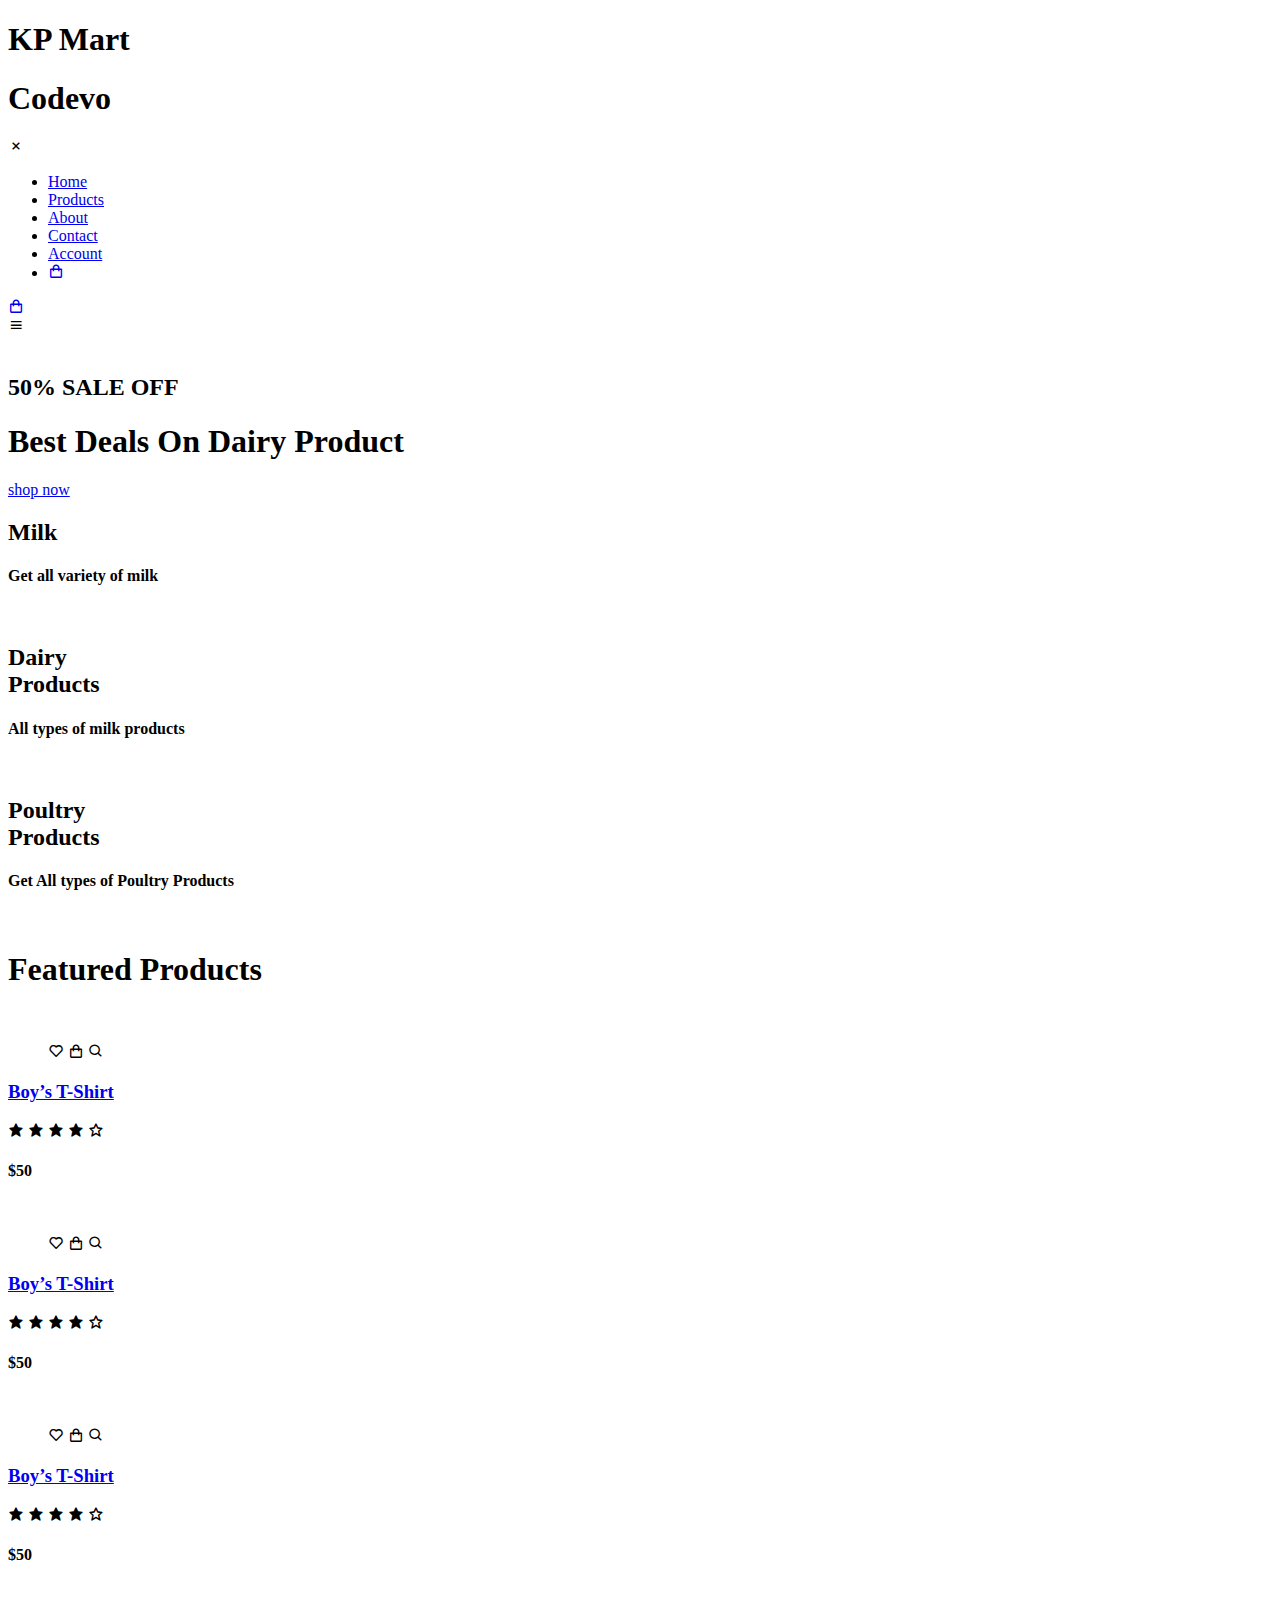
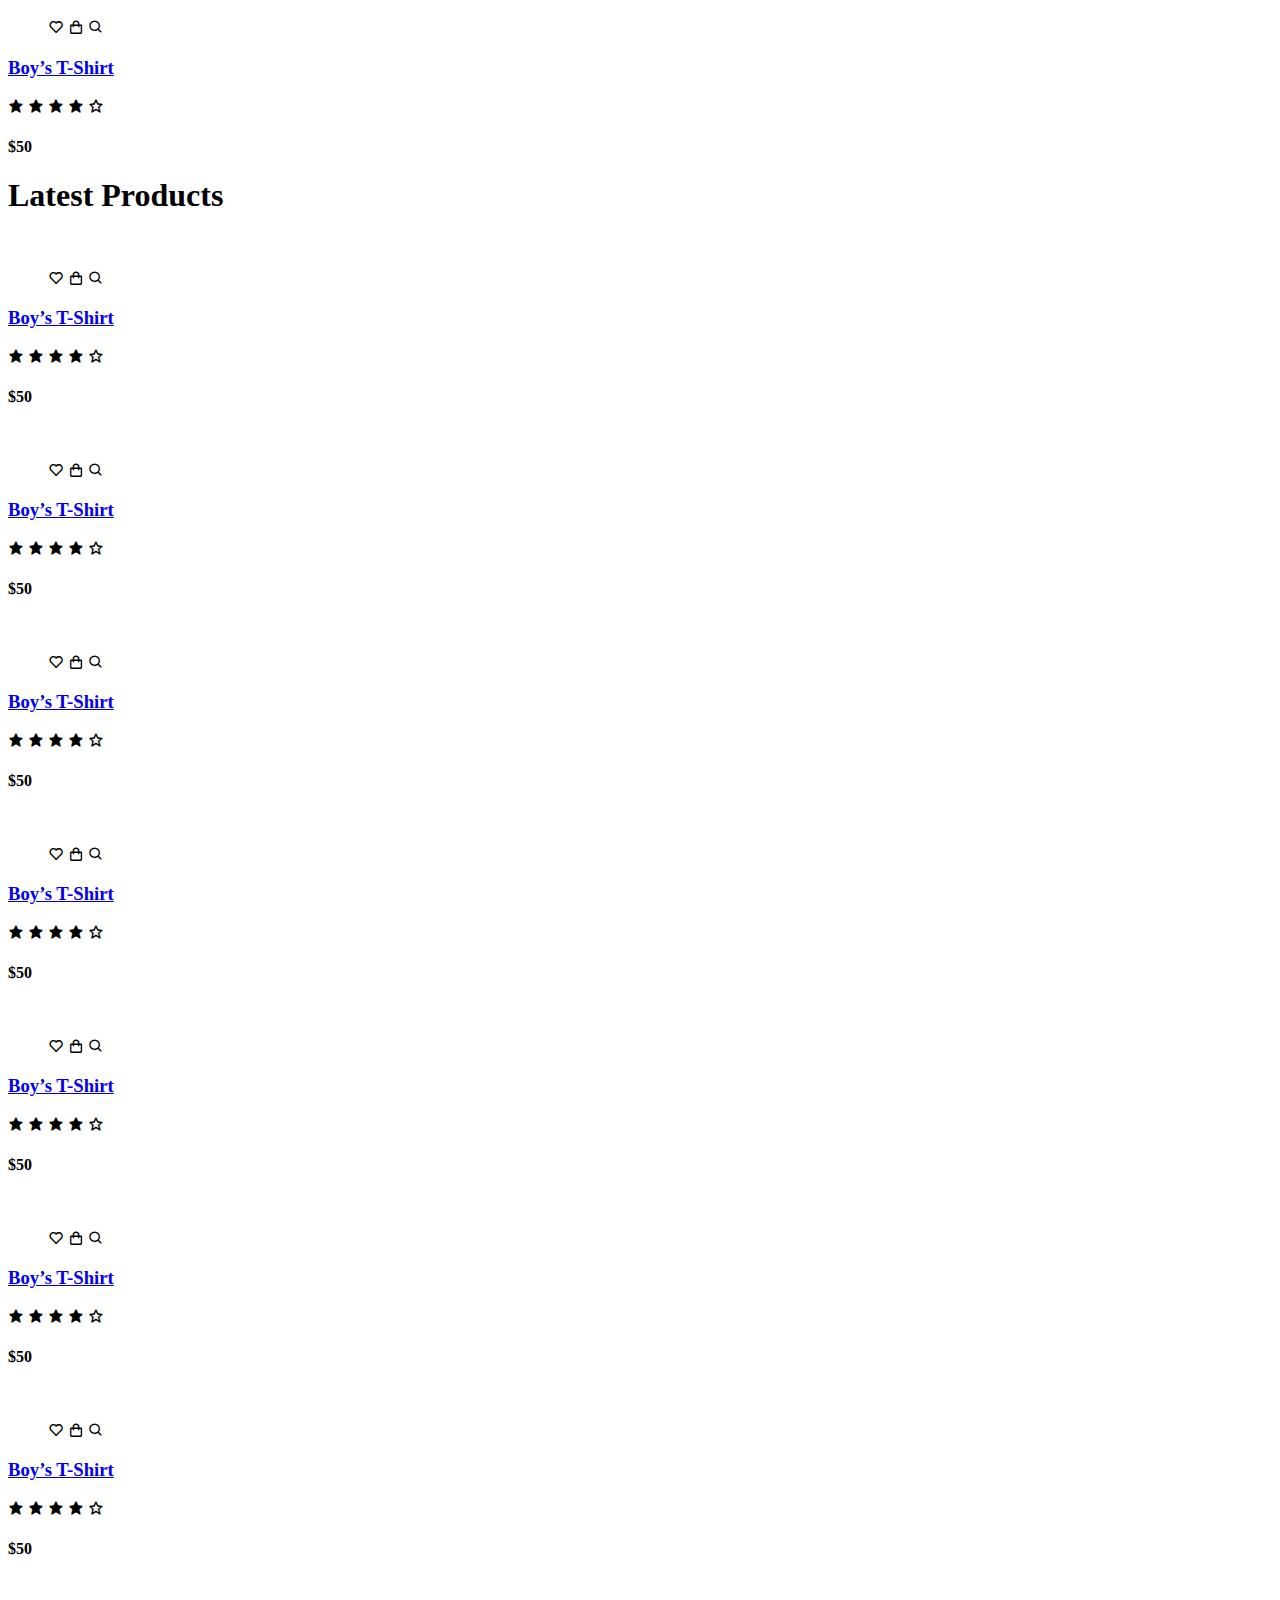
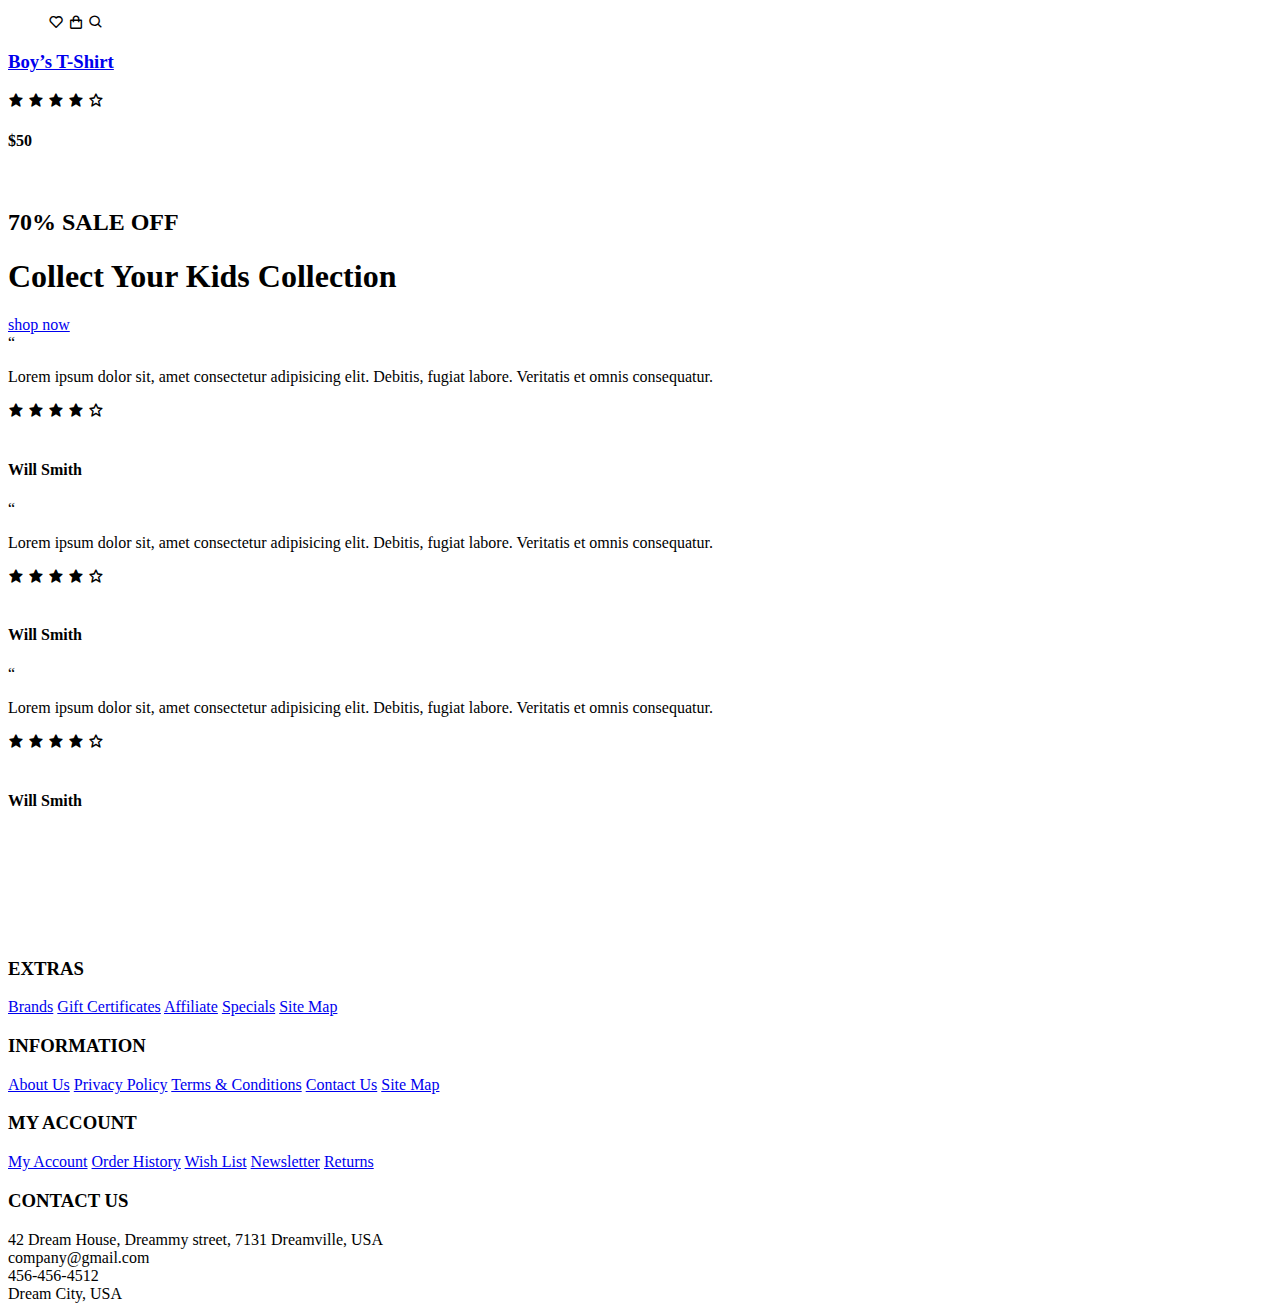
==== index.html @ 99493081 "Create index.html" ====
<!DOCTYPE html>
<html lang="en">

<head>
  <meta charset="UTF-8" />
  <meta name="viewport" content="width=device-width, initial-scale=1.0" />
  <!-- Favicon -->
  <link rel="shortcut icon" href="./images/favicon.ico" type="image/x-icon">
  <!-- Box icons -->
  <link rel="stylesheet" href="https://cdn.jsdelivr.net/npm/boxicons@latest/css/boxicons.min.css" />

  <!-- Custom StyleSheet -->
  <link rel="stylesheet" href="./css/styles.css" />
  <title>KP Mart</title>
</head>

<body>
  <!-- Header -->
  <header id="home" class="header">
    <!-- Navigation -->
    <nav class="nav">
      <div class="navigation container">
        <div class="logo">
          <h1>KP Mart</h1>
        </div>

        <div class="menu">
          <div class="top-nav">
            <div class="logo">
              <h1>Codevo</h1>
            </div>
            <div class="close">
              <i class="bx bx-x"></i>
            </div>
          </div>

          <ul class="nav-list">
            <li class="nav-item">
              <a href="#home" class="nav-link scroll-link">Home</a>
            </li>
            <li class="nav-item">
              <a href="product.html" class="nav-link">Products</a>
            </li>
            <li class="nav-item">
              <a href="#about" class="nav-link scroll-link">About</a>
            </li>
            <li class="nav-item">
              <a href="#contact" class="nav-link scroll-link">Contact</a>
            </li>
            <li class="nav-item">
              <a href="#account" class="nav-link scroll-link">Account</a>
            </li>
            <li class="nav-item">
              <a href="cart.html" class="nav-link icon"><i class="bx bx-shopping-bag"></i></a>
            </li>
          </ul>
        </div>

        <a href="cart.html" class="cart-icon">
          <i class="bx bx-shopping-bag"></i>
        </a>

        <div class="hamburger">
          <i class="bx bx-menu"></i>
        </div>
      </div>
    </nav>

    <!-- Hero -->
    <img src="./images/milk-dairy banner.jpeg" alt="" class="hero-img" />

    <div class="hero-content">
      <h2><span class="discount">50% </span> SALE OFF</h2>
      <h1>
        <span>Best Deals </span>
        <span>On Dairy Product</span>
      </h1>
      <a class="btn" href="#">shop now</a>
    </div>
  </header>

  <!-- Main -->
  <main>
    <section class="advert section">
      <div class="advert-center container">
        <div class="advert-box">
          <div class="dotted">
            <div class="content">
              <h2>
                Milk <br />

              </h2>
              <h4>Get all variety of milk</h4>
            </div>
          </div>
          <img src="./images/milk head2.jpg" alt="">
        </div>

        <div class="advert-box">
          <div class="dotted">
            <div class="content">
              <h2>
                Dairy <br />
                Products
              </h2>
              <h4>All types of milk products</h4>
            </div>
          </div>
          <img src="./images/dairy products.jpg" alt="">
        </div>

        <div class="advert-box">
          <div class="dotted">
            <div class="content">
              <h2>
                Poultry <br />
                Products
              </h2>
              <h4>Get All types of Poultry Products</h4>
            </div>
          </div>
          <img src="./images/Eggs.jpg" alt="">
        </div>
      </div>
    </section>

    <!-- Featured -->
    <section class="section featured">
      <div class="title">
        <h1>Featured Products</h1>
      </div>

      <div class="product-center container">
        <div class="product">
          <div class="product-header">
            <img src="./images/pic2.jpg" alt="">
            <ul class="icons">
              <span><i class="bx bx-heart"></i></span>
              <span><i class="bx bx-shopping-bag"></i></span>
              <span><i class="bx bx-search"></i></span>
            </ul>
          </div>
          <div class="product-footer">
            <a href="#">
              <h3>Boy’s T-Shirt</h3>
            </a>
            <div class="rating">
              <i class="bx bxs-star"></i>
              <i class="bx bxs-star"></i>
              <i class="bx bxs-star"></i>
              <i class="bx bxs-star"></i>
              <i class="bx bx-star"></i>
            </div>
            <h4 class="price">$50</h4>
          </div>
        </div>
        <div class="product">
          <div class="product-header">
            <img src="./images/pic1.jpg" alt="">
            <ul class="icons">
              <span><i class="bx bx-heart"></i></span>
              <span><i class="bx bx-shopping-bag"></i></span>
              <span><i class="bx bx-search"></i></span>
            </ul>
          </div>
          <div class="product-footer">
            <a href="#"><h3>Boy’s T-Shirt</h3></a>
            <div class="rating">
              <i class="bx bxs-star"></i>
              <i class="bx bxs-star"></i>
              <i class="bx bxs-star"></i>
              <i class="bx bxs-star"></i>
              <i class="bx bx-star"></i>
            </div>
            <h4 class="price">$50</h4>
          </div>
        </div>
        <div class="product">
          <div class="product-header">
            <img src="./images/pic3.jpg" alt="">
            <ul class="icons">
              <span><i class="bx bx-heart"></i></span>
              <span><i class="bx bx-shopping-bag"></i></span>
              <span><i class="bx bx-search"></i></span>
            </ul>
          </div>
          <div class="product-footer">
            <a href="#"><h3>Boy’s T-Shirt</h3></a>
            <div class="rating">
              <i class="bx bxs-star"></i>
              <i class="bx bxs-star"></i>
              <i class="bx bxs-star"></i>
              <i class="bx bxs-star"></i>
              <i class="bx bx-star"></i>
            </div>
            <h4 class="price">$50</h4>
          </div>
        </div>
        <div class="product">
          <div class="product-header">
            <img src="./images/pic4.jpg" alt="">

            <ul class="icons">
              <span><i class="bx bx-heart"></i></span>
              <span><i class="bx bx-shopping-bag"></i></span>
              <span><i class="bx bx-search"></i></span>
            </ul>
          </div>
          <div class="product-footer">
            <a href="#"><h3>Boy’s T-Shirt</h3></a>
            <div class="rating">
              <i class="bx bxs-star"></i>
              <i class="bx bxs-star"></i>
              <i class="bx bxs-star"></i>
              <i class="bx bxs-star"></i>
              <i class="bx bx-star"></i>
            </div>
            <h4 class="price">$50</h4>
          </div>
        </div>
      </div>
    </section>

    <!--Latest -->
    <section class="section featured">
      <div class="title">
        <h1>Latest Products</h1>
      </div>

      <div class="product-center container">
        <div class="product">
          <div class="product-header">
            <img src="./images/pic5.jpg" alt="">

            <ul class="icons">
              <span><i class="bx bx-heart"></i></span>
              <span><i class="bx bx-shopping-bag"></i></span>
              <span><i class="bx bx-search"></i></span>
            </ul>
          </div>
          <div class="product-footer">
            <a href="#"><h3>Boy’s T-Shirt</h3></a>
            <div class="rating">
              <i class="bx bxs-star"></i>
              <i class="bx bxs-star"></i>
              <i class="bx bxs-star"></i>
              <i class="bx bxs-star"></i>
              <i class="bx bx-star"></i>
            </div>
            <h4 class="price">$50</h4>
          </div>
        </div>
        <div class="product">
          <div class="product-header">
            <img src="./images/pic2.jpg" alt="">

            <ul class="icons">
              <span><i class="bx bx-heart"></i></span>
              <span><i class="bx bx-shopping-bag"></i></span>
              <span><i class="bx bx-search"></i></span>
            </ul>
          </div>
          <div class="product-footer">
            <a href="#"><h3>Boy’s T-Shirt</h3></a>
            <div class="rating">
              <i class="bx bxs-star"></i>
              <i class="bx bxs-star"></i>
              <i class="bx bxs-star"></i>
              <i class="bx bxs-star"></i>
              <i class="bx bx-star"></i>
            </div>
            <h4 class="price">$50</h4>
          </div>
        </div>
        <div class="product">
          <div class="product-header">
            <img src="./images/pic1.jpg" alt="">

            <ul class="icons">
              <span><i class="bx bx-heart"></i></span>
              <span><i class="bx bx-shopping-bag"></i></span>
              <span><i class="bx bx-search"></i></span>
            </ul>
          </div>
          <div class="product-footer">
            <a href="#"><h3>Boy’s T-Shirt</h3></a>
            <div class="rating">
              <i class="bx bxs-star"></i>
              <i class="bx bxs-star"></i>
              <i class="bx bxs-star"></i>
              <i class="bx bxs-star"></i>
              <i class="bx bx-star"></i>
            </div>
            <h4 class="price">$50</h4>
          </div>
        </div>
        <div class="product">
          <div class="product-header">
            <img src="./images/pic4.jpg" alt="">

            <ul class="icons">
              <span><i class="bx bx-heart"></i></span>
              <span><i class="bx bx-shopping-bag"></i></span>
              <span><i class="bx bx-search"></i></span>
            </ul>
          </div>
          <div class="product-footer">
            <a href="#"><h3>Boy’s T-Shirt</h3></a>
            <div class="rating">
              <i class="bx bxs-star"></i>
              <i class="bx bxs-star"></i>
              <i class="bx bxs-star"></i>
              <i class="bx bxs-star"></i>
              <i class="bx bx-star"></i>
            </div>
            <h4 class="price">$50</h4>
          </div>
        </div>
        <div class="product">
          <div class="product-header">
            <img src="./images/pic1.jpg" alt="">

            <ul class="icons">
              <span><i class="bx bx-heart"></i></span>
              <span><i class="bx bx-shopping-bag"></i></span>
              <span><i class="bx bx-search"></i></span>
            </ul>
          </div>
          <div class="product-footer">
            <a href="#"><h3>Boy’s T-Shirt</h3></a>
            <div class="rating">
              <i class="bx bxs-star"></i>
              <i class="bx bxs-star"></i>
              <i class="bx bxs-star"></i>
              <i class="bx bxs-star"></i>
              <i class="bx bx-star"></i>
            </div>
            <h4 class="price">$50</h4>
          </div>
        </div>
        <div class="product">
          <div class="product-header">
            <img src="./images/pic3.jpg" alt="">

            <ul class="icons">
              <span><i class="bx bx-heart"></i></span>
              <span><i class="bx bx-shopping-bag"></i></span>
              <span><i class="bx bx-search"></i></span>
            </ul>
          </div>
          <div class="product-footer">
            <a href="#"><h3>Boy’s T-Shirt</h3></a>
            <div class="rating">
              <i class="bx bxs-star"></i>
              <i class="bx bxs-star"></i>
              <i class="bx bxs-star"></i>
              <i class="bx bxs-star"></i>
              <i class="bx bx-star"></i>
            </div>
            <h4 class="price">$50</h4>
          </div>
        </div>
        <div class="product">
          <div class="product-header">
            <img src="./images/pic2.jpg" alt="">

            <ul class="icons">
              <span><i class="bx bx-heart"></i></span>
              <span><i class="bx bx-shopping-bag"></i></span>
              <span><i class="bx bx-search"></i></span>
            </ul>
          </div>
          <div class="product-footer">
            <a href="#"><h3>Boy’s T-Shirt</h3></a>
            <div class="rating">
              <i class="bx bxs-star"></i>
              <i class="bx bxs-star"></i>
              <i class="bx bxs-star"></i>
              <i class="bx bxs-star"></i>
              <i class="bx bx-star"></i>
            </div>
            <h4 class="price">$50</h4>
          </div>
        </div>
        <div class="product">
          <div class="product-header">
            <img src="./images/pic5.jpg" alt="">

            <ul class="icons">
              <span><i class="bx bx-heart"></i></span>
              <span><i class="bx bx-shopping-bag"></i></span>
              <span><i class="bx bx-search"></i></span>
            </ul>
          </div>
          <div class="product-footer">
            <a href="#"><h3>Boy’s T-Shirt</h3></a>
            <div class="rating">
              <i class="bx bxs-star"></i>
              <i class="bx bxs-star"></i>
              <i class="bx bxs-star"></i>
              <i class="bx bxs-star"></i>
              <i class="bx bx-star"></i>
            </div>
            <h4 class="price">$50</h4>
          </div>
        </div>
      </div>
    </section>

    <!-- Product Banner -->
    <section class="section">
      <div class="product-banner">
        <div class="left">
          <img src="./images/test.jpg" alt="" />
        </div>
        <div class="right">
          <div class="content">
            <h2><span class="discount">70% </span> SALE OFF</h2>
            <h1>
              <span>Collect Your</span>
              <span>Kids Collection</span>
            </h1>
            <a class="btn" href="#">shop now</a>
          </div>
        </div>
      </div>
    </section>

    <!-- Testimonials -->
    <section class="section">
      <div class="testimonial-center container">
        <div class="testimonial">
          <span>&ldquo;</span>
          <p>
            Lorem ipsum dolor sit, amet consectetur adipisicing elit. Debitis,
            fugiat labore. Veritatis et omnis consequatur.
          </p>
          <div class="rating">
            <i class="bx bxs-star"></i>
            <i class="bx bxs-star"></i>
            <i class="bx bxs-star"></i>
            <i class="bx bxs-star"></i>
            <i class="bx bx-star"></i>
          </div>
          <div class="img-cover">
            <img src="./images/profile1.jpg" alt="" />
          </div>
          <h4>Will Smith</h4>
        </div>
        <div class="testimonial">
          <span>&ldquo;</span>
          <p>
            Lorem ipsum dolor sit, amet consectetur adipisicing elit. Debitis,
            fugiat labore. Veritatis et omnis consequatur.
          </p>
          <div class="rating">
            <i class="bx bxs-star"></i>
            <i class="bx bxs-star"></i>
            <i class="bx bxs-star"></i>
            <i class="bx bxs-star"></i>
            <i class="bx bx-star"></i>
          </div>
          <div class="img-cover">
            <img src="./images/profile2.jpg" alt="" />
          </div>
          <h4>Will Smith</h4>
        </div>
        <div class="testimonial">
          <span>&ldquo;</span>
          <p>
            Lorem ipsum dolor sit, amet consectetur adipisicing elit. Debitis,
            fugiat labore. Veritatis et omnis consequatur.
          </p>
          <div class="rating">
            <i class="bx bxs-star"></i>
            <i class="bx bxs-star"></i>
            <i class="bx bxs-star"></i>
            <i class="bx bxs-star"></i>
            <i class="bx bx-star"></i>
          </div>
          <div class="img-cover">
            <img src="./images/profile3.jpg" alt="" />
          </div>
          <h4>Will Smith</h4>
        </div>
      </div>
    </section>

    <!-- Brands -->
    <section class="section">
      <div class="brands-center container">
        <div class="brand">
          <img src="./images/brand1.png" alt="" />
        </div>
        <div class="brand">
          <img src="./images/brand2.png" alt="" />
        </div>
        <div class="brand">
          <img src="./images/brand1.png" alt="" />
        </div>
        <div class="brand">
          <img src="./images/brand2.png" alt="" />
        </div>
        <div class="brand">
          <img src="./images/brand1.png" alt="" />
        </div>
        <div class="brand">
          <img src="./images/brand2.png" alt="" />
        </div>
      </div>
    </section>
  </main>

  <!-- Footer -->
  <footer id="footer" class="section footer">
    <div class="container">
      <div class="footer-container">
        <div class="footer-center">
          <h3>EXTRAS</h3>
          <a href="#">Brands</a>
          <a href="#">Gift Certificates</a>
          <a href="#">Affiliate</a>
          <a href="#">Specials</a>
          <a href="#">Site Map</a>
        </div>
        <div class="footer-center">
          <h3>INFORMATION</h3>
          <a href="#">About Us</a>
          <a href="#">Privacy Policy</a>
          <a href="#">Terms & Conditions</a>
          <a href="#">Contact Us</a>
          <a href="#">Site Map</a>
        </div>
        <div class="footer-center">
          <h3>MY ACCOUNT</h3>
          <a href="#">My Account</a>
          <a href="#">Order History</a>
          <a href="#">Wish List</a>
          <a href="#">Newsletter</a>
          <a href="#">Returns</a>
        </div>
        <div class="footer-center">
          <h3>CONTACT US</h3>
          <div>
            <span>
              <i class="fas fa-map-marker-alt"></i>
            </span>
            42 Dream House, Dreammy street, 7131 Dreamville, USA
          </div>
          <div>
            <span>
              <i class="far fa-envelope"></i>
            </span>
            company@gmail.com
          </div>
          <div>
            <span>
              <i class="fas fa-phone"></i>
            </span>
            456-456-4512
          </div>
          <div>
            <span>
              <i class="far fa-paper-plane"></i>
            </span>
            Dream City, USA
          </div>
        </div>
      </div>
    </div>
    </div>
  </footer>
  <!-- End Footer -->

  <!-- GSAP -->
  <script src="https://cdnjs.cloudflare.com/ajax/libs/gsap/3.5.1/gsap.min.js"></script>
  <!-- Custom Script -->
  <script src="./js/index.js"></script>
</body>

</html>
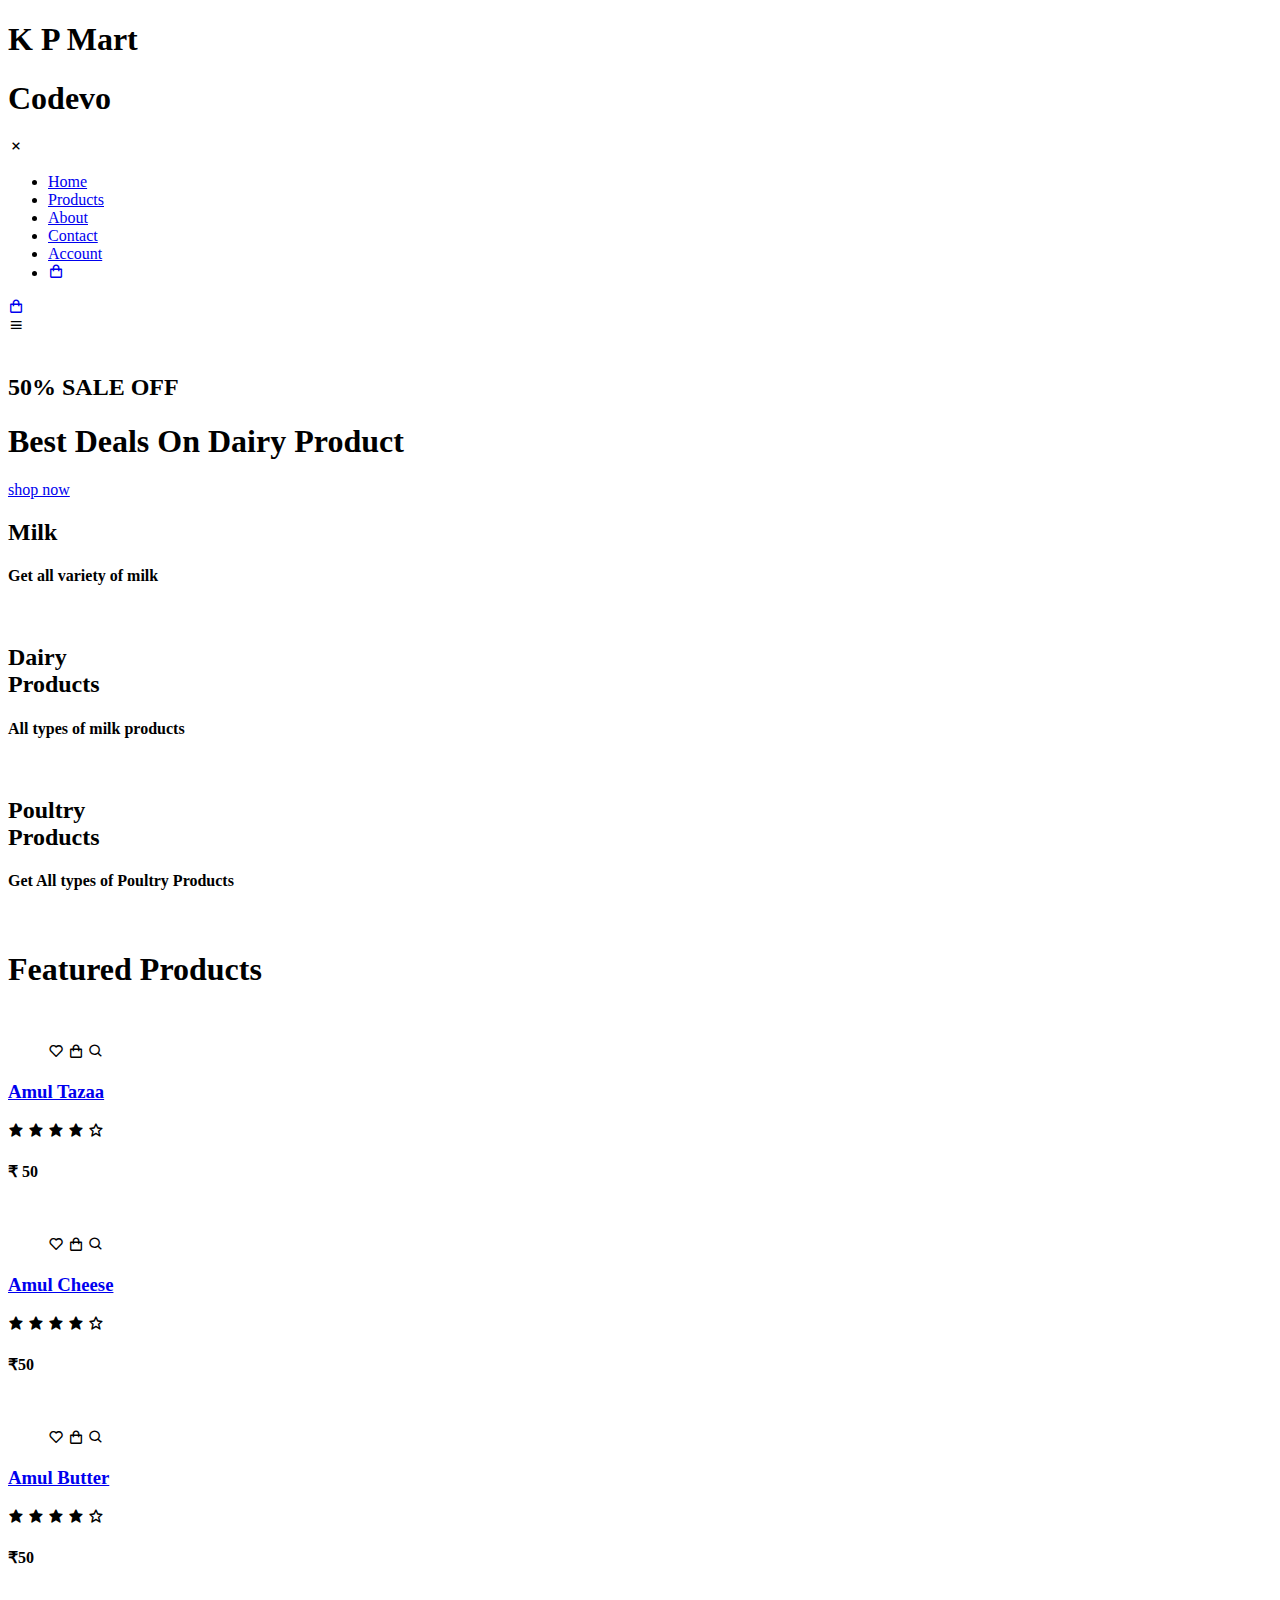
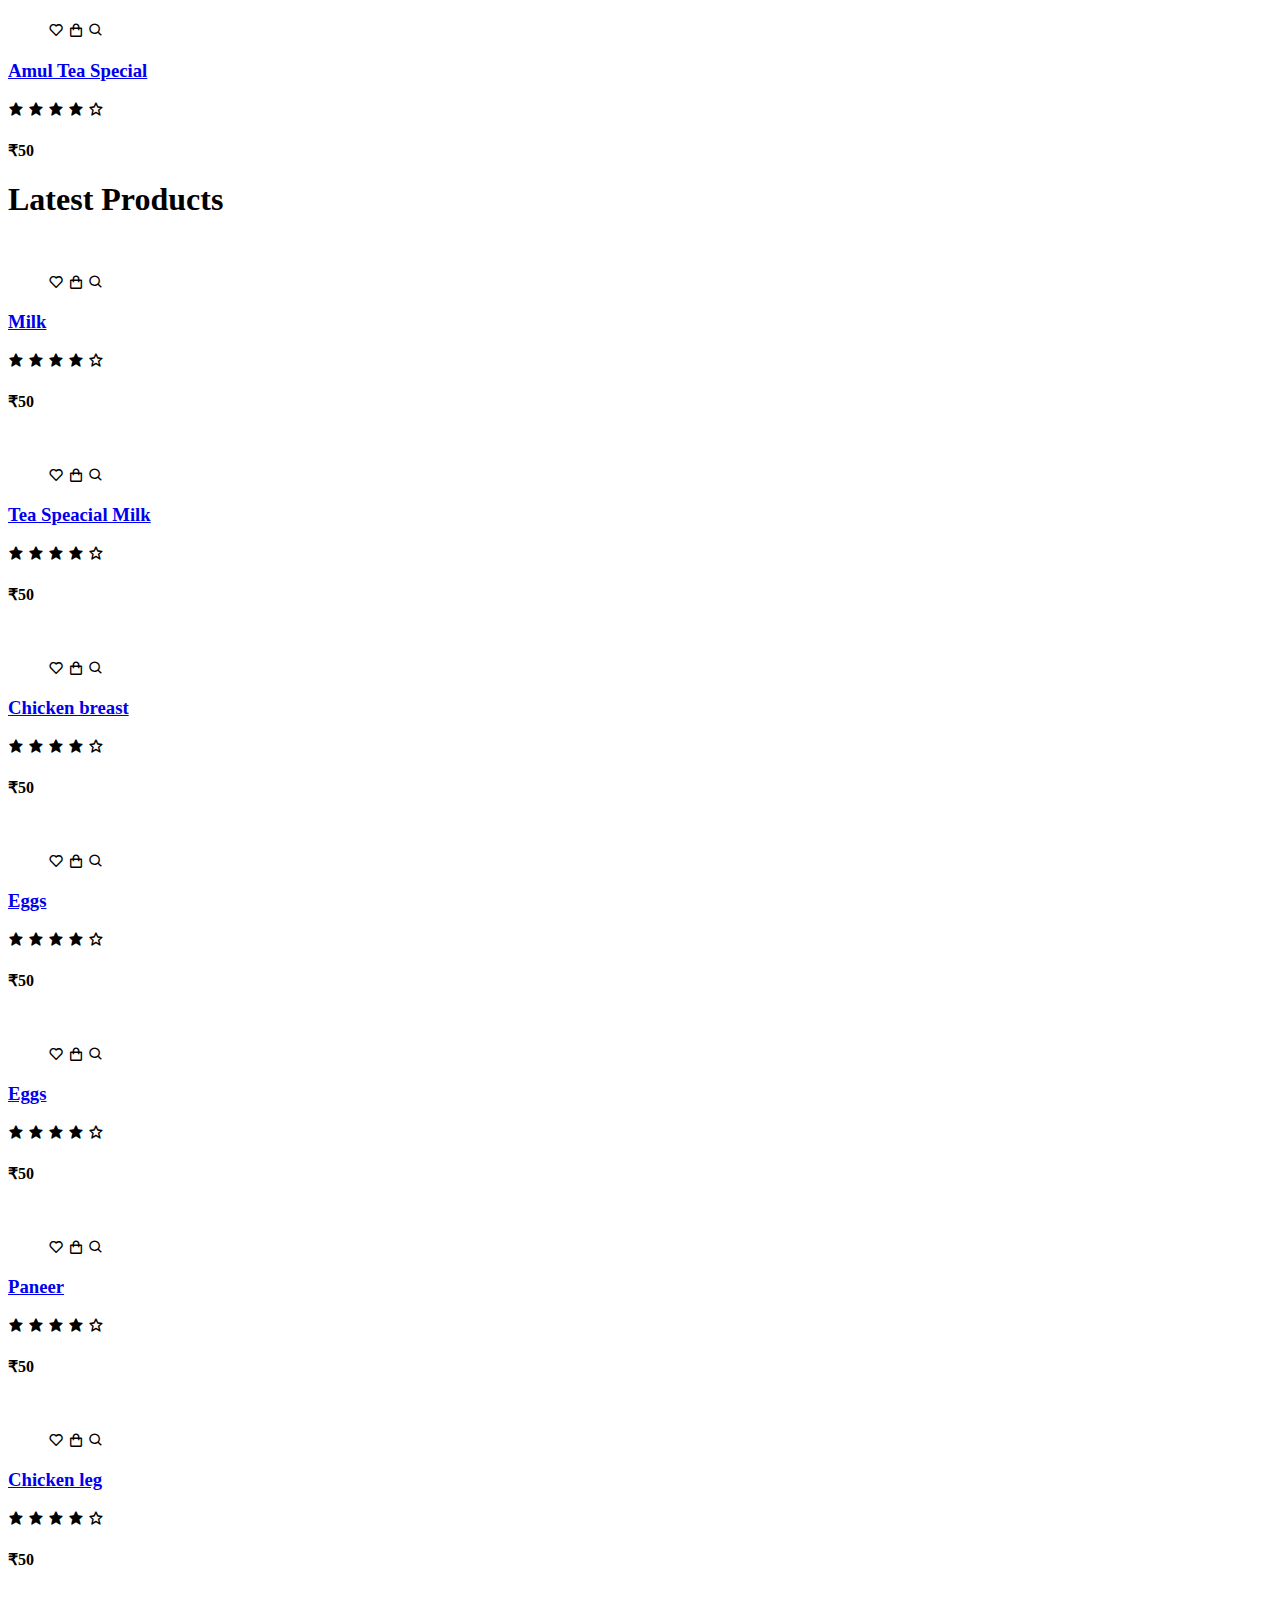
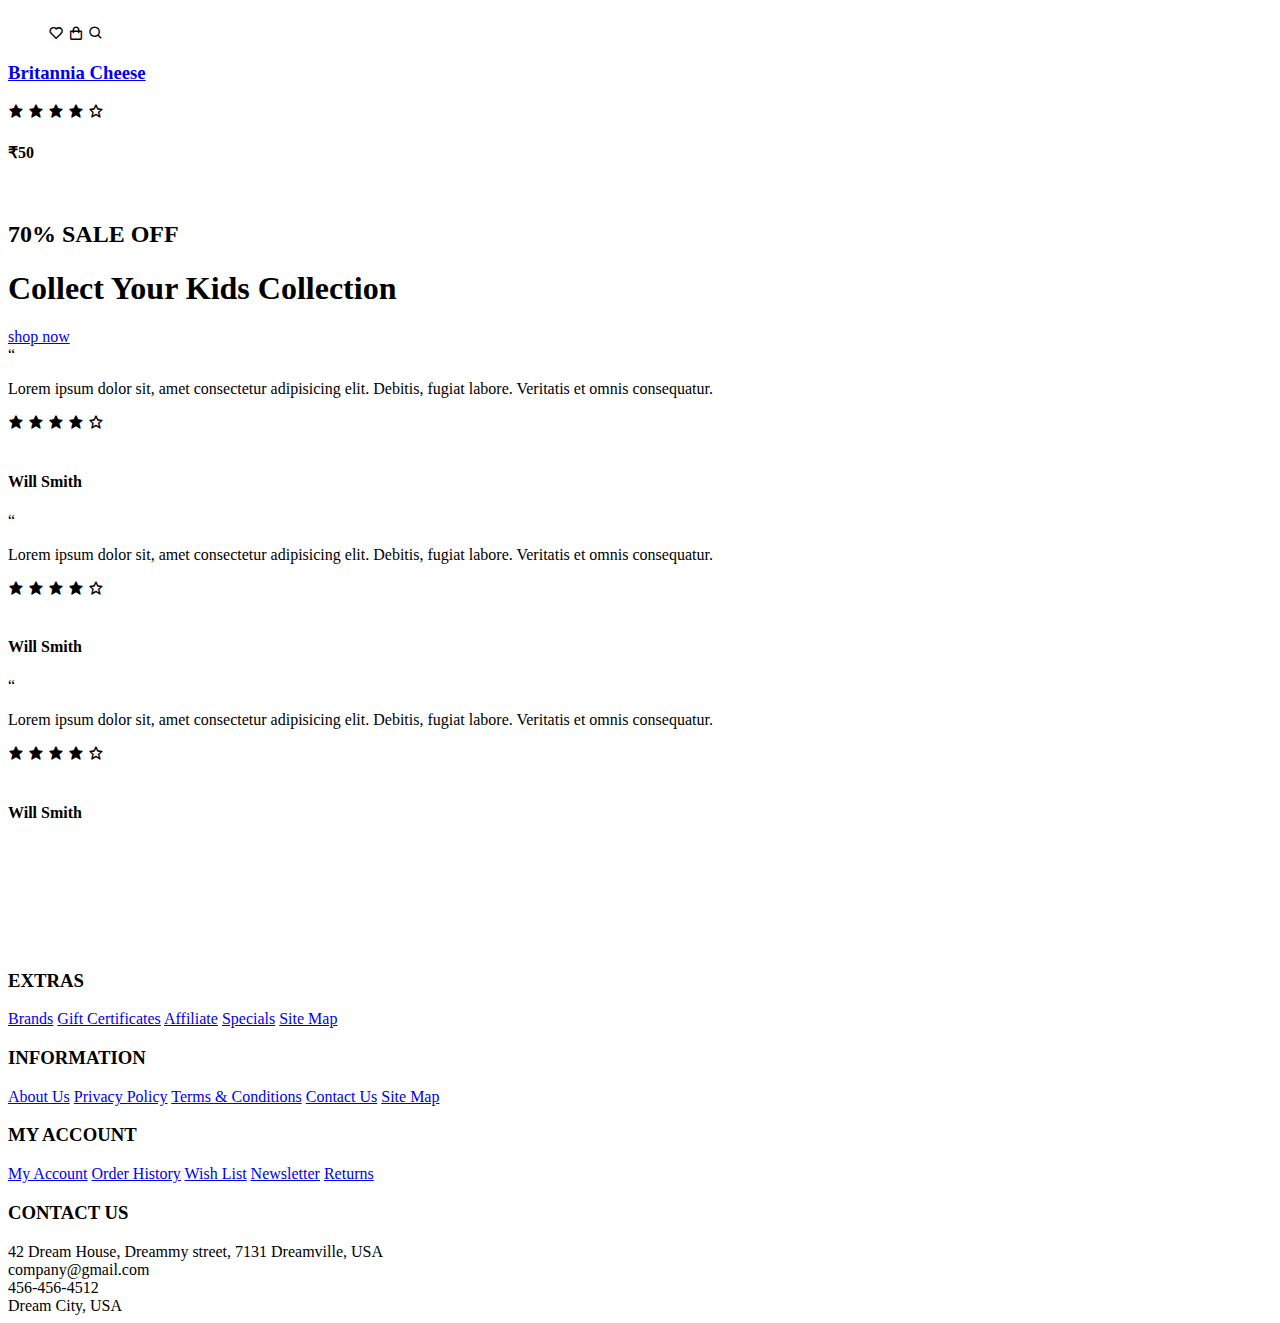
==== commit db684b6b: "Update index.html" ====
--- a/index.html
+++ b/index.html
@@ -11,7 +11,7 @@
 
   <!-- Custom StyleSheet -->
   <link rel="stylesheet" href="./css/styles.css" />
-  <title>KP Mart</title>
+  <title>K P Mart</title>
 </head>
 
 <body>
@@ -21,7 +21,7 @@
     <nav class="nav">
       <div class="navigation container">
         <div class="logo">
-          <h1>KP Mart</h1>
+          <h1>K P Mart</h1>
         </div>
 
         <div class="menu">
@@ -133,7 +133,7 @@
       <div class="product-center container">
         <div class="product">
           <div class="product-header">
-            <img src="./images/pic2.jpg" alt="">
+            <img src="./images/product 1.jpg" alt="">
             <ul class="icons">
               <span><i class="bx bx-heart"></i></span>
               <span><i class="bx bx-shopping-bag"></i></span>
@@ -142,7 +142,7 @@
           </div>
           <div class="product-footer">
             <a href="#">
-              <h3>Boy’s T-Shirt</h3>
+              <h3>Amul Tazaa</h3>
             </a>
             <div class="rating">
               <i class="bx bxs-star"></i>
@@ -151,71 +151,71 @@
               <i class="bx bxs-star"></i>
               <i class="bx bx-star"></i>
             </div>
-            <h4 class="price">$50</h4>
-          </div>
-        </div>
-        <div class="product">
-          <div class="product-header">
-            <img src="./images/pic1.jpg" alt="">
-            <ul class="icons">
-              <span><i class="bx bx-heart"></i></span>
-              <span><i class="bx bx-shopping-bag"></i></span>
-              <span><i class="bx bx-search"></i></span>
-            </ul>
-          </div>
-          <div class="product-footer">
-            <a href="#"><h3>Boy’s T-Shirt</h3></a>
-            <div class="rating">
-              <i class="bx bxs-star"></i>
-              <i class="bx bxs-star"></i>
-              <i class="bx bxs-star"></i>
-              <i class="bx bxs-star"></i>
-              <i class="bx bx-star"></i>
-            </div>
-            <h4 class="price">$50</h4>
-          </div>
-        </div>
-        <div class="product">
-          <div class="product-header">
-            <img src="./images/pic3.jpg" alt="">
-            <ul class="icons">
-              <span><i class="bx bx-heart"></i></span>
-              <span><i class="bx bx-shopping-bag"></i></span>
-              <span><i class="bx bx-search"></i></span>
-            </ul>
-          </div>
-          <div class="product-footer">
-            <a href="#"><h3>Boy’s T-Shirt</h3></a>
-            <div class="rating">
-              <i class="bx bxs-star"></i>
-              <i class="bx bxs-star"></i>
-              <i class="bx bxs-star"></i>
-              <i class="bx bxs-star"></i>
-              <i class="bx bx-star"></i>
-            </div>
-            <h4 class="price">$50</h4>
-          </div>
-        </div>
-        <div class="product">
-          <div class="product-header">
-            <img src="./images/pic4.jpg" alt="">
-
-            <ul class="icons">
-              <span><i class="bx bx-heart"></i></span>
-              <span><i class="bx bx-shopping-bag"></i></span>
-              <span><i class="bx bx-search"></i></span>
-            </ul>
-          </div>
-          <div class="product-footer">
-            <a href="#"><h3>Boy’s T-Shirt</h3></a>
-            <div class="rating">
-              <i class="bx bxs-star"></i>
-              <i class="bx bxs-star"></i>
-              <i class="bx bxs-star"></i>
-              <i class="bx bxs-star"></i>
-              <i class="bx bx-star"></i>
-            </div>
-            <h4 class="price">$50</h4>
+            <h4 class="price">₹ 50</h4>
+          </div>
+        </div>
+        <div class="product">
+          <div class="product-header">
+            <img src="./images/cheese.jpg" alt="">
+            <ul class="icons">
+              <span><i class="bx bx-heart"></i></span>
+              <span><i class="bx bx-shopping-bag"></i></span>
+              <span><i class="bx bx-search"></i></span>
+            </ul>
+          </div>
+          <div class="product-footer">
+            <a href="#"><h3>Amul Cheese</h3></a>
+            <div class="rating">
+              <i class="bx bxs-star"></i>
+              <i class="bx bxs-star"></i>
+              <i class="bx bxs-star"></i>
+              <i class="bx bxs-star"></i>
+              <i class="bx bx-star"></i>
+            </div>
+            <h4 class="price">₹50</h4>
+          </div>
+        </div>
+        <div class="product">
+          <div class="product-header">
+            <img src="./images/butter.jpg" alt="">
+            <ul class="icons">
+              <span><i class="bx bx-heart"></i></span>
+              <span><i class="bx bx-shopping-bag"></i></span>
+              <span><i class="bx bx-search"></i></span>
+            </ul>
+          </div>
+          <div class="product-footer">
+            <a href="#"><h3>Amul Butter</h3></a>
+            <div class="rating">
+              <i class="bx bxs-star"></i>
+              <i class="bx bxs-star"></i>
+              <i class="bx bxs-star"></i>
+              <i class="bx bxs-star"></i>
+              <i class="bx bx-star"></i>
+            </div>
+            <h4 class="price">₹50</h4>
+          </div>
+        </div>
+        <div class="product">
+          <div class="product-header">
+            <img src="./images/pro3.jpg" alt="">
+
+            <ul class="icons">
+              <span><i class="bx bx-heart"></i></span>
+              <span><i class="bx bx-shopping-bag"></i></span>
+              <span><i class="bx bx-search"></i></span>
+            </ul>
+          </div>
+          <div class="product-footer">
+            <a href="#"><h3>Amul Tea Special</h3></a>
+            <div class="rating">
+              <i class="bx bxs-star"></i>
+              <i class="bx bxs-star"></i>
+              <i class="bx bxs-star"></i>
+              <i class="bx bxs-star"></i>
+              <i class="bx bx-star"></i>
+            </div>
+            <h4 class="price">₹50</h4>
           </div>
         </div>
       </div>
@@ -230,178 +230,178 @@
       <div class="product-center container">
         <div class="product">
           <div class="product-header">
-            <img src="./images/pic5.jpg" alt="">
-
-            <ul class="icons">
-              <span><i class="bx bx-heart"></i></span>
-              <span><i class="bx bx-shopping-bag"></i></span>
-              <span><i class="bx bx-search"></i></span>
-            </ul>
-          </div>
-          <div class="product-footer">
-            <a href="#"><h3>Boy’s T-Shirt</h3></a>
-            <div class="rating">
-              <i class="bx bxs-star"></i>
-              <i class="bx bxs-star"></i>
-              <i class="bx bxs-star"></i>
-              <i class="bx bxs-star"></i>
-              <i class="bx bx-star"></i>
-            </div>
-            <h4 class="price">$50</h4>
-          </div>
-        </div>
-        <div class="product">
-          <div class="product-header">
-            <img src="./images/pic2.jpg" alt="">
-
-            <ul class="icons">
-              <span><i class="bx bx-heart"></i></span>
-              <span><i class="bx bx-shopping-bag"></i></span>
-              <span><i class="bx bx-search"></i></span>
-            </ul>
-          </div>
-          <div class="product-footer">
-            <a href="#"><h3>Boy’s T-Shirt</h3></a>
-            <div class="rating">
-              <i class="bx bxs-star"></i>
-              <i class="bx bxs-star"></i>
-              <i class="bx bxs-star"></i>
-              <i class="bx bxs-star"></i>
-              <i class="bx bx-star"></i>
-            </div>
-            <h4 class="price">$50</h4>
-          </div>
-        </div>
-        <div class="product">
-          <div class="product-header">
-            <img src="./images/pic1.jpg" alt="">
-
-            <ul class="icons">
-              <span><i class="bx bx-heart"></i></span>
-              <span><i class="bx bx-shopping-bag"></i></span>
-              <span><i class="bx bx-search"></i></span>
-            </ul>
-          </div>
-          <div class="product-footer">
-            <a href="#"><h3>Boy’s T-Shirt</h3></a>
-            <div class="rating">
-              <i class="bx bxs-star"></i>
-              <i class="bx bxs-star"></i>
-              <i class="bx bxs-star"></i>
-              <i class="bx bxs-star"></i>
-              <i class="bx bx-star"></i>
-            </div>
-            <h4 class="price">$50</h4>
-          </div>
-        </div>
-        <div class="product">
-          <div class="product-header">
-            <img src="./images/pic4.jpg" alt="">
-
-            <ul class="icons">
-              <span><i class="bx bx-heart"></i></span>
-              <span><i class="bx bx-shopping-bag"></i></span>
-              <span><i class="bx bx-search"></i></span>
-            </ul>
-          </div>
-          <div class="product-footer">
-            <a href="#"><h3>Boy’s T-Shirt</h3></a>
-            <div class="rating">
-              <i class="bx bxs-star"></i>
-              <i class="bx bxs-star"></i>
-              <i class="bx bxs-star"></i>
-              <i class="bx bxs-star"></i>
-              <i class="bx bx-star"></i>
-            </div>
-            <h4 class="price">$50</h4>
-          </div>
-        </div>
-        <div class="product">
-          <div class="product-header">
-            <img src="./images/pic1.jpg" alt="">
-
-            <ul class="icons">
-              <span><i class="bx bx-heart"></i></span>
-              <span><i class="bx bx-shopping-bag"></i></span>
-              <span><i class="bx bx-search"></i></span>
-            </ul>
-          </div>
-          <div class="product-footer">
-            <a href="#"><h3>Boy’s T-Shirt</h3></a>
-            <div class="rating">
-              <i class="bx bxs-star"></i>
-              <i class="bx bxs-star"></i>
-              <i class="bx bxs-star"></i>
-              <i class="bx bxs-star"></i>
-              <i class="bx bx-star"></i>
-            </div>
-            <h4 class="price">$50</h4>
-          </div>
-        </div>
-        <div class="product">
-          <div class="product-header">
-            <img src="./images/pic3.jpg" alt="">
-
-            <ul class="icons">
-              <span><i class="bx bx-heart"></i></span>
-              <span><i class="bx bx-shopping-bag"></i></span>
-              <span><i class="bx bx-search"></i></span>
-            </ul>
-          </div>
-          <div class="product-footer">
-            <a href="#"><h3>Boy’s T-Shirt</h3></a>
-            <div class="rating">
-              <i class="bx bxs-star"></i>
-              <i class="bx bxs-star"></i>
-              <i class="bx bxs-star"></i>
-              <i class="bx bxs-star"></i>
-              <i class="bx bx-star"></i>
-            </div>
-            <h4 class="price">$50</h4>
-          </div>
-        </div>
-        <div class="product">
-          <div class="product-header">
-            <img src="./images/pic2.jpg" alt="">
-
-            <ul class="icons">
-              <span><i class="bx bx-heart"></i></span>
-              <span><i class="bx bx-shopping-bag"></i></span>
-              <span><i class="bx bx-search"></i></span>
-            </ul>
-          </div>
-          <div class="product-footer">
-            <a href="#"><h3>Boy’s T-Shirt</h3></a>
-            <div class="rating">
-              <i class="bx bxs-star"></i>
-              <i class="bx bxs-star"></i>
-              <i class="bx bxs-star"></i>
-              <i class="bx bxs-star"></i>
-              <i class="bx bx-star"></i>
-            </div>
-            <h4 class="price">$50</h4>
-          </div>
-        </div>
-        <div class="product">
-          <div class="product-header">
-            <img src="./images/pic5.jpg" alt="">
-
-            <ul class="icons">
-              <span><i class="bx bx-heart"></i></span>
-              <span><i class="bx bx-shopping-bag"></i></span>
-              <span><i class="bx bx-search"></i></span>
-            </ul>
-          </div>
-          <div class="product-footer">
-            <a href="#"><h3>Boy’s T-Shirt</h3></a>
-            <div class="rating">
-              <i class="bx bxs-star"></i>
-              <i class="bx bxs-star"></i>
-              <i class="bx bxs-star"></i>
-              <i class="bx bxs-star"></i>
-              <i class="bx bx-star"></i>
-            </div>
-            <h4 class="price">$50</h4>
+            <img src="./images/pro4.jpg" alt="">
+
+            <ul class="icons">
+              <span><i class="bx bx-heart"></i></span>
+              <span><i class="bx bx-shopping-bag"></i></span>
+              <span><i class="bx bx-search"></i></span>
+            </ul>
+          </div>
+          <div class="product-footer">
+            <a href="#"><h3>Milk</h3></a>
+            <div class="rating">
+              <i class="bx bxs-star"></i>
+              <i class="bx bxs-star"></i>
+              <i class="bx bxs-star"></i>
+              <i class="bx bxs-star"></i>
+              <i class="bx bx-star"></i>
+            </div>
+            <h4 class="price">₹50</h4>
+          </div>
+        </div>
+        <div class="product">
+          <div class="product-header">
+            <img src="./images/pro3.jpg" alt="">
+
+            <ul class="icons">
+              <span><i class="bx bx-heart"></i></span>
+              <span><i class="bx bx-shopping-bag"></i></span>
+              <span><i class="bx bx-search"></i></span>
+            </ul>
+          </div>
+          <div class="product-footer">
+            <a href="#"><h3>Tea Speacial Milk</h3></a>
+            <div class="rating">
+              <i class="bx bxs-star"></i>
+              <i class="bx bxs-star"></i>
+              <i class="bx bxs-star"></i>
+              <i class="bx bxs-star"></i>
+              <i class="bx bx-star"></i>
+            </div>
+            <h4 class="price">₹50</h4>
+          </div>
+        </div>
+        <div class="product">
+          <div class="product-header">
+            <img src="./images/chi.jpeg" alt="">
+
+            <ul class="icons">
+              <span><i class="bx bx-heart"></i></span>
+              <span><i class="bx bx-shopping-bag"></i></span>
+              <span><i class="bx bx-search"></i></span>
+            </ul>
+          </div>
+          <div class="product-footer">
+            <a href="#"><h3>Chicken breast</h3></a>
+            <div class="rating">
+              <i class="bx bxs-star"></i>
+              <i class="bx bxs-star"></i>
+              <i class="bx bxs-star"></i>
+              <i class="bx bxs-star"></i>
+              <i class="bx bx-star"></i>
+            </div>
+            <h4 class="price">₹50</h4>
+          </div>
+        </div>
+        <div class="product">
+          <div class="product-header">
+            <img src="./images/egg1.jpg" alt="">
+
+            <ul class="icons">
+              <span><i class="bx bx-heart"></i></span>
+              <span><i class="bx bx-shopping-bag"></i></span>
+              <span><i class="bx bx-search"></i></span>
+            </ul>
+          </div>
+          <div class="product-footer">
+            <a href="#"><h3>Eggs</h3></a>
+            <div class="rating">
+              <i class="bx bxs-star"></i>
+              <i class="bx bxs-star"></i>
+              <i class="bx bxs-star"></i>
+              <i class="bx bxs-star"></i>
+              <i class="bx bx-star"></i>
+            </div>
+            <h4 class="price">₹50</h4>
+          </div>
+        </div>
+        <div class="product">
+          <div class="product-header">
+            <img src="images/egg2.jpg" alt="">
+
+            <ul class="icons">
+              <span><i class="bx bx-heart"></i></span>
+              <span><i class="bx bx-shopping-bag"></i></span>
+              <span><i class="bx bx-search"></i></span>
+            </ul>
+          </div>
+          <div class="product-footer">
+            <a href="#"><h3>Eggs</h3></a>
+            <div class="rating">
+              <i class="bx bxs-star"></i>
+              <i class="bx bxs-star"></i>
+              <i class="bx bxs-star"></i>
+              <i class="bx bxs-star"></i>
+              <i class="bx bx-star"></i>
+            </div>
+            <h4 class="price">₹50</h4>
+          </div>
+        </div>
+        <div class="product">
+          <div class="product-header">
+            <img src="./images/pan.jpg" alt="">
+
+            <ul class="icons">
+              <span><i class="bx bx-heart"></i></span>
+              <span><i class="bx bx-shopping-bag"></i></span>
+              <span><i class="bx bx-search"></i></span>
+            </ul>
+          </div>
+          <div class="product-footer">
+            <a href="#"><h3>Paneer</h3></a>
+            <div class="rating">
+              <i class="bx bxs-star"></i>
+              <i class="bx bxs-star"></i>
+              <i class="bx bxs-star"></i>
+              <i class="bx bxs-star"></i>
+              <i class="bx bx-star"></i>
+            </div>
+            <h4 class="price">₹50</h4>
+          </div>
+        </div>
+        <div class="product">
+          <div class="product-header">
+            <img src="./images/chi4.jpg" alt="">
+
+            <ul class="icons">
+              <span><i class="bx bx-heart"></i></span>
+              <span><i class="bx bx-shopping-bag"></i></span>
+              <span><i class="bx bx-search"></i></span>
+            </ul>
+          </div>
+          <div class="product-footer">
+            <a href="#"><h3>Chicken leg</h3></a>
+            <div class="rating">
+              <i class="bx bxs-star"></i>
+              <i class="bx bxs-star"></i>
+              <i class="bx bxs-star"></i>
+              <i class="bx bxs-star"></i>
+              <i class="bx bx-star"></i>
+            </div>
+            <h4 class="price">₹50</h4>
+          </div>
+        </div>
+        <div class="product">
+          <div class="product-header">
+            <img src="./images/cheese1.webp" alt="">
+
+            <ul class="icons">
+              <span><i class="bx bx-heart"></i></span>
+              <span><i class="bx bx-shopping-bag"></i></span>
+              <span><i class="bx bx-search"></i></span>
+            </ul>
+          </div>
+          <div class="product-footer">
+            <a href="#"><h3>Britannia Cheese</h3></a>
+            <div class="rating">
+              <i class="bx bxs-star"></i>
+              <i class="bx bxs-star"></i>
+              <i class="bx bxs-star"></i>
+              <i class="bx bxs-star"></i>
+              <i class="bx bx-star"></i>
+            </div>
+            <h4 class="price">₹50</h4>
           </div>
         </div>
       </div>
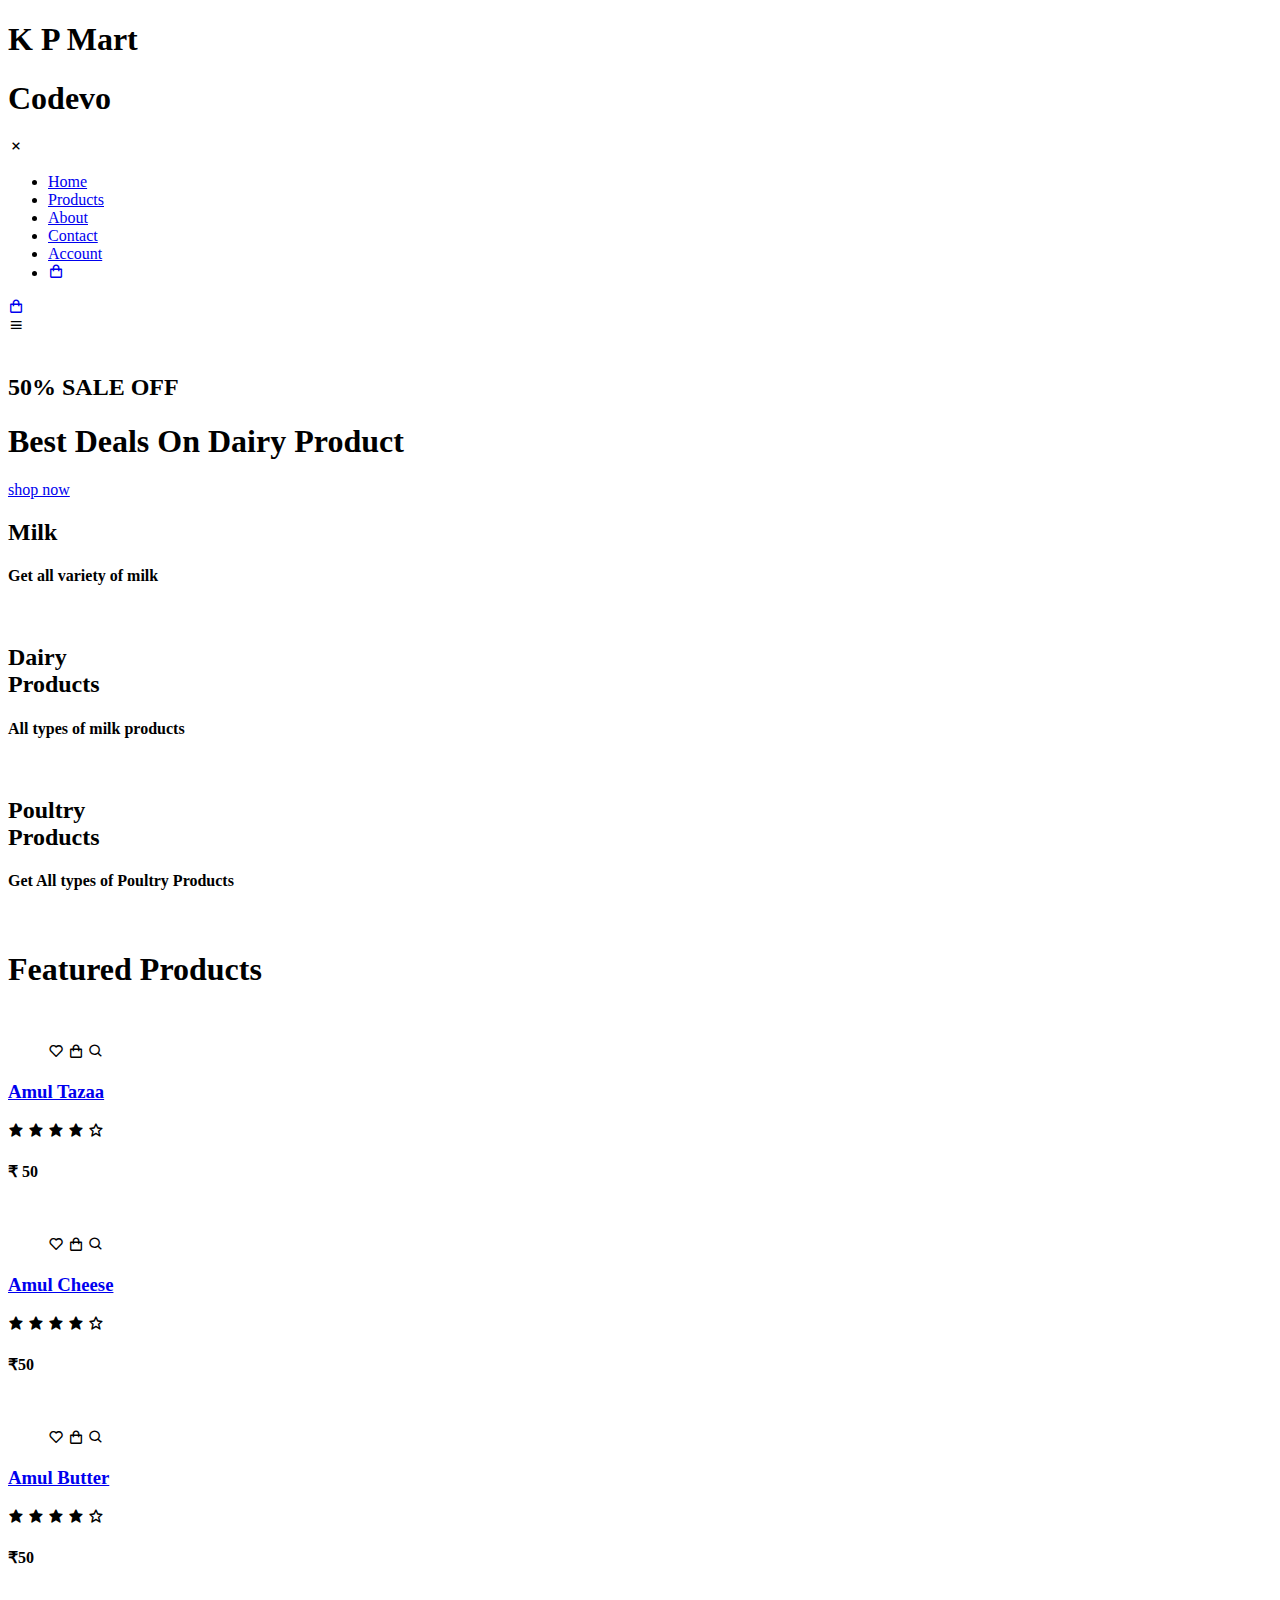
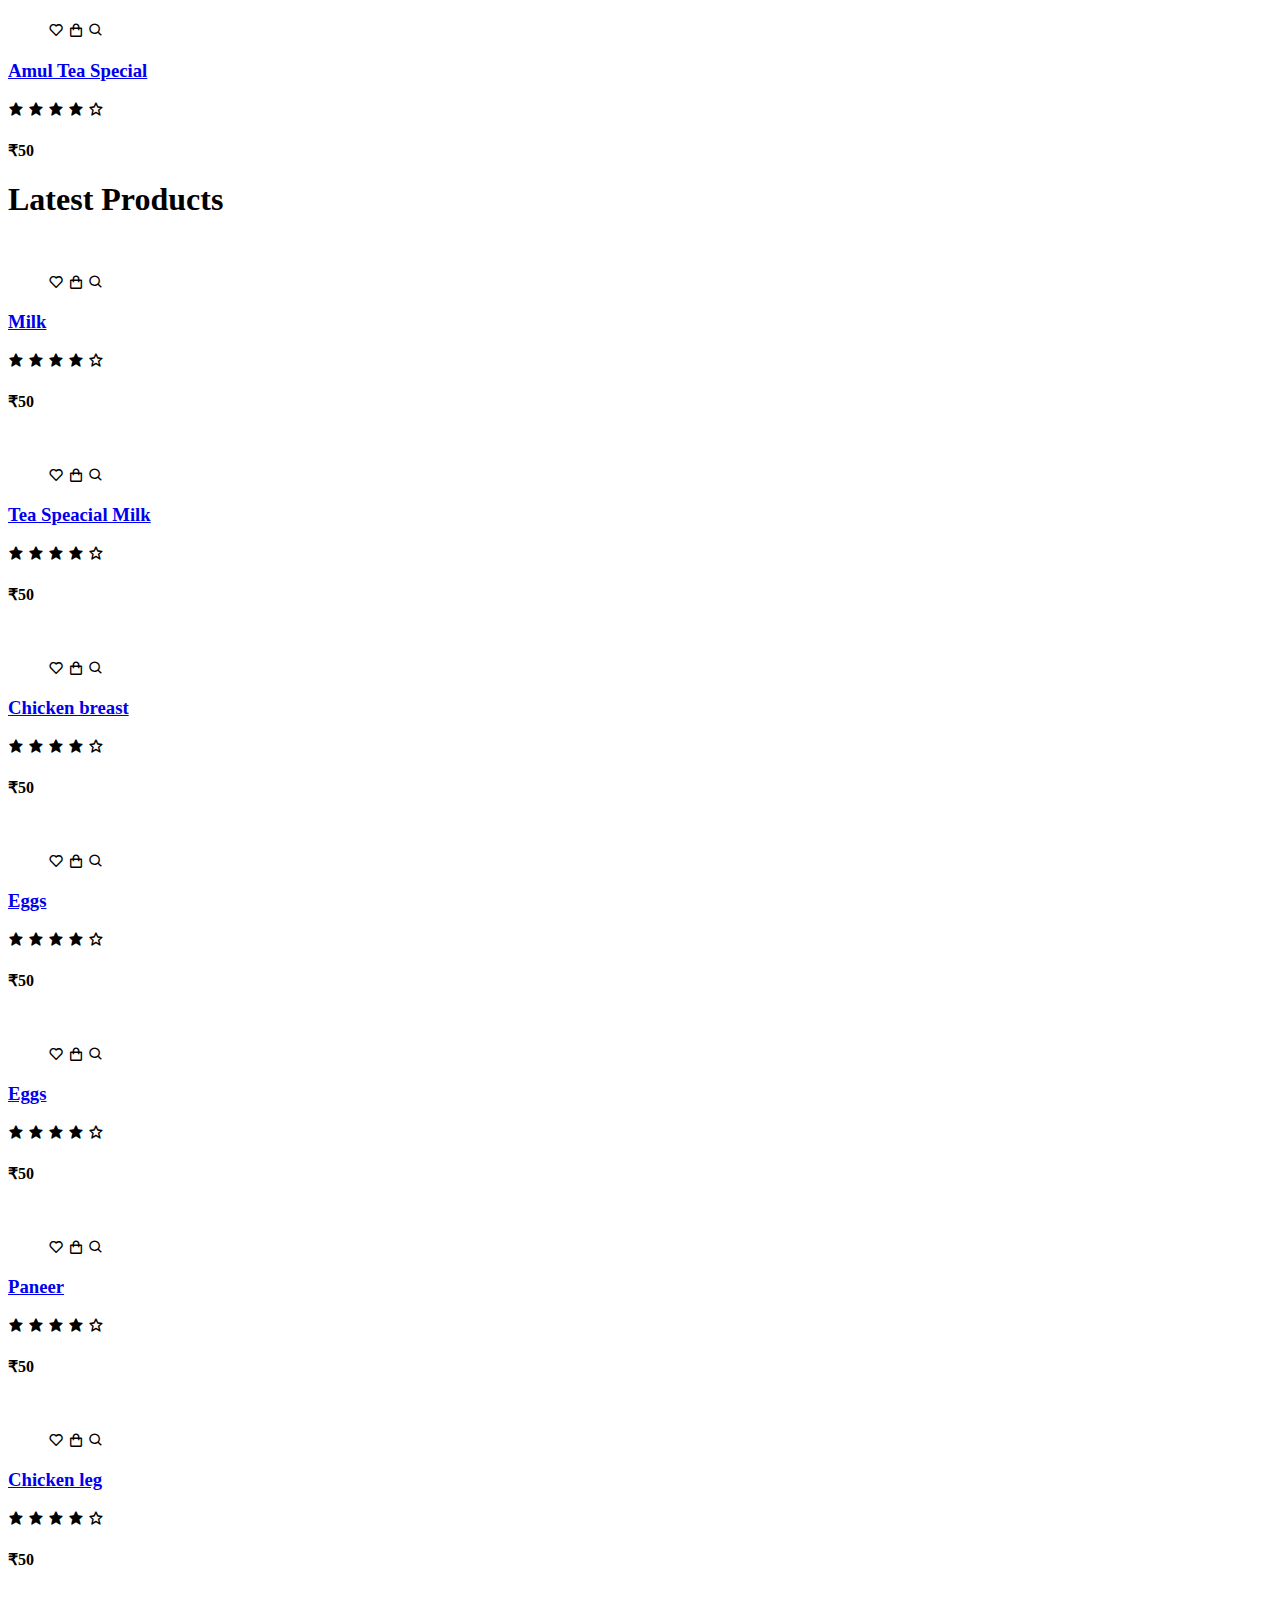
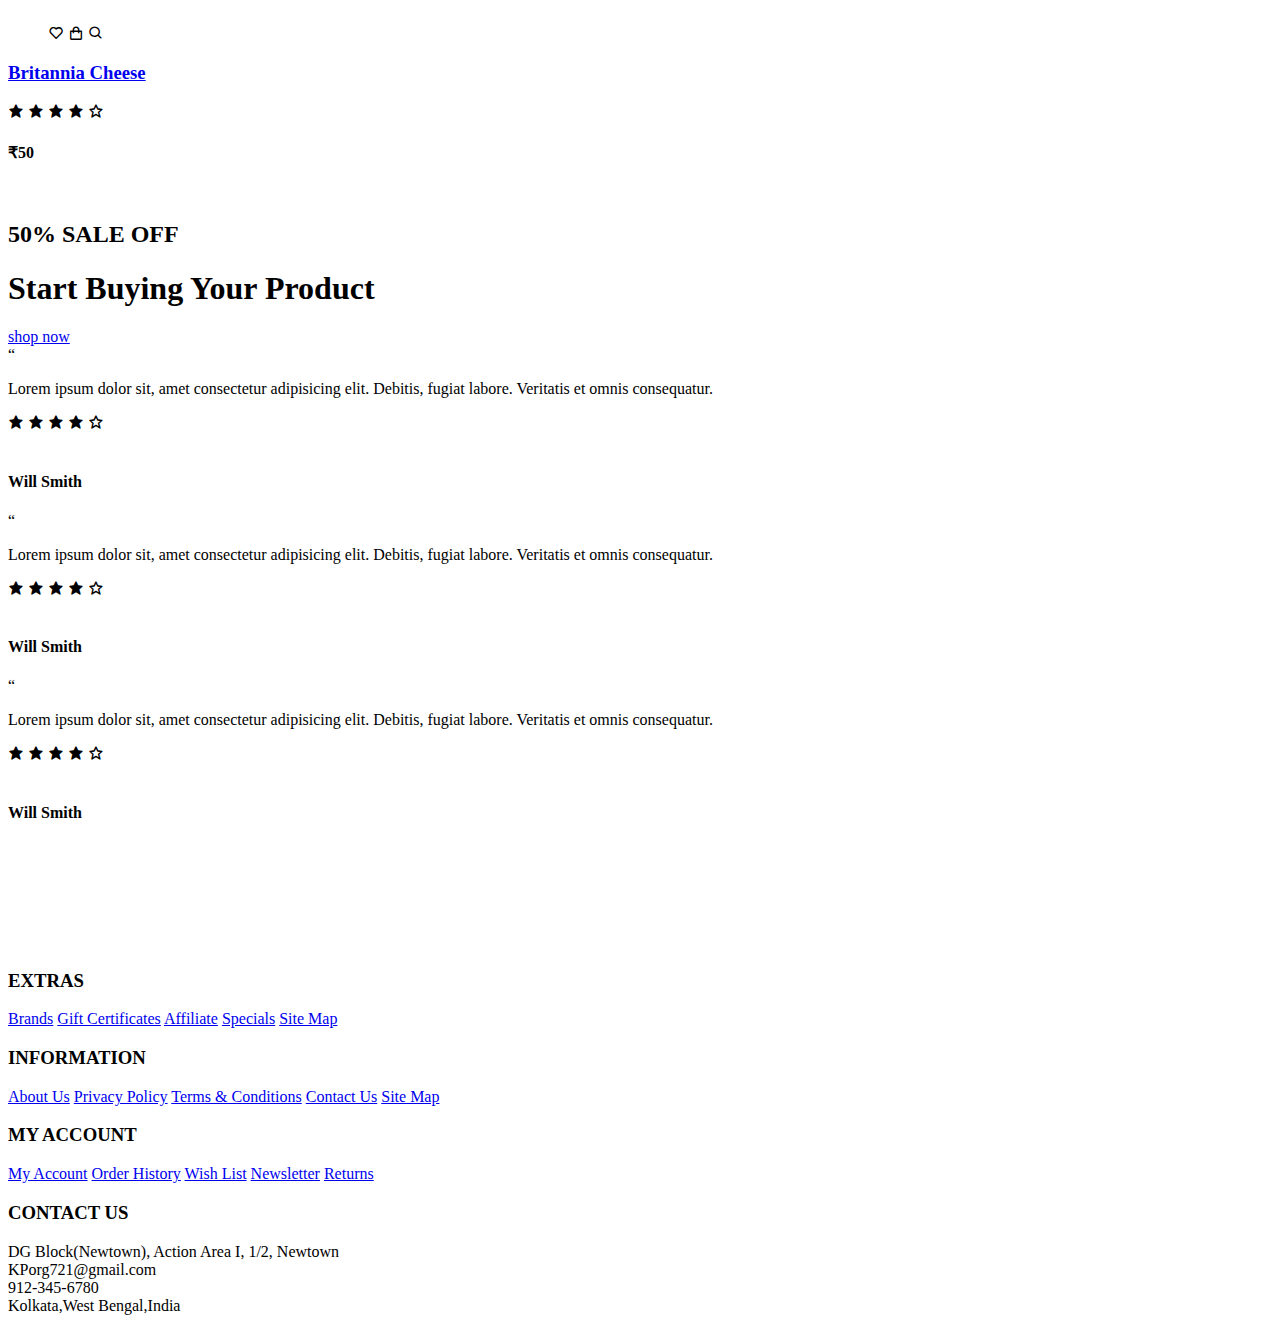
==== commit 5fb298ea: "Update index.html" ====
--- a/index.html
+++ b/index.html
@@ -408,17 +408,17 @@
     </section>
 
     <!-- Product Banner -->
-    <section class="section">
+        <section class="section">
       <div class="product-banner">
         <div class="left">
-          <img src="./images/test.jpg" alt="" />
+          <img src="./images/banner2.png" alt="" />
         </div>
         <div class="right">
           <div class="content">
-            <h2><span class="discount">70% </span> SALE OFF</h2>
+            <h2><span class="discount">50% </span> SALE OFF</h2>
             <h1>
-              <span>Collect Your</span>
-              <span>Kids Collection</span>
+              <span>Start Buying</span>
+              <span>Your Product</span>
             </h1>
             <a class="btn" href="#">shop now</a>
           </div>
@@ -490,7 +490,7 @@
     <section class="section">
       <div class="brands-center container">
         <div class="brand">
-          <img src="./images/brand1.png" alt="" />
+          <img src="./images/brand.png" alt="" />
         </div>
         <div class="brand">
           <img src="./images/brand2.png" alt="" />
@@ -499,13 +499,13 @@
           <img src="./images/brand1.png" alt="" />
         </div>
         <div class="brand">
-          <img src="./images/brand2.png" alt="" />
+          <img src="./images/brand 3.png" alt="" />
         </div>
         <div class="brand">
           <img src="./images/brand1.png" alt="" />
         </div>
         <div class="brand">
-          <img src="./images/brand2.png" alt="" />
+          <img src="./images/brand4.jpg" alt="" />
         </div>
       </div>
     </section>
@@ -545,25 +545,25 @@
             <span>
               <i class="fas fa-map-marker-alt"></i>
             </span>
-            42 Dream House, Dreammy street, 7131 Dreamville, USA
+            DG Block(Newtown), Action Area I, 1/2, Newtown
           </div>
           <div>
             <span>
               <i class="far fa-envelope"></i>
             </span>
-            company@gmail.com
+            KPorg721@gmail.com
           </div>
           <div>
             <span>
               <i class="fas fa-phone"></i>
             </span>
-            456-456-4512
+            912-345-6780
           </div>
           <div>
             <span>
               <i class="far fa-paper-plane"></i>
             </span>
-            Dream City, USA
+            Kolkata,West Bengal,India
           </div>
         </div>
       </div>
@@ -577,5 +577,12 @@
   <!-- Custom Script -->
   <script src="./js/index.js"></script>
 </body>
-
 </html>
+
+
+
+
+
+
+
+
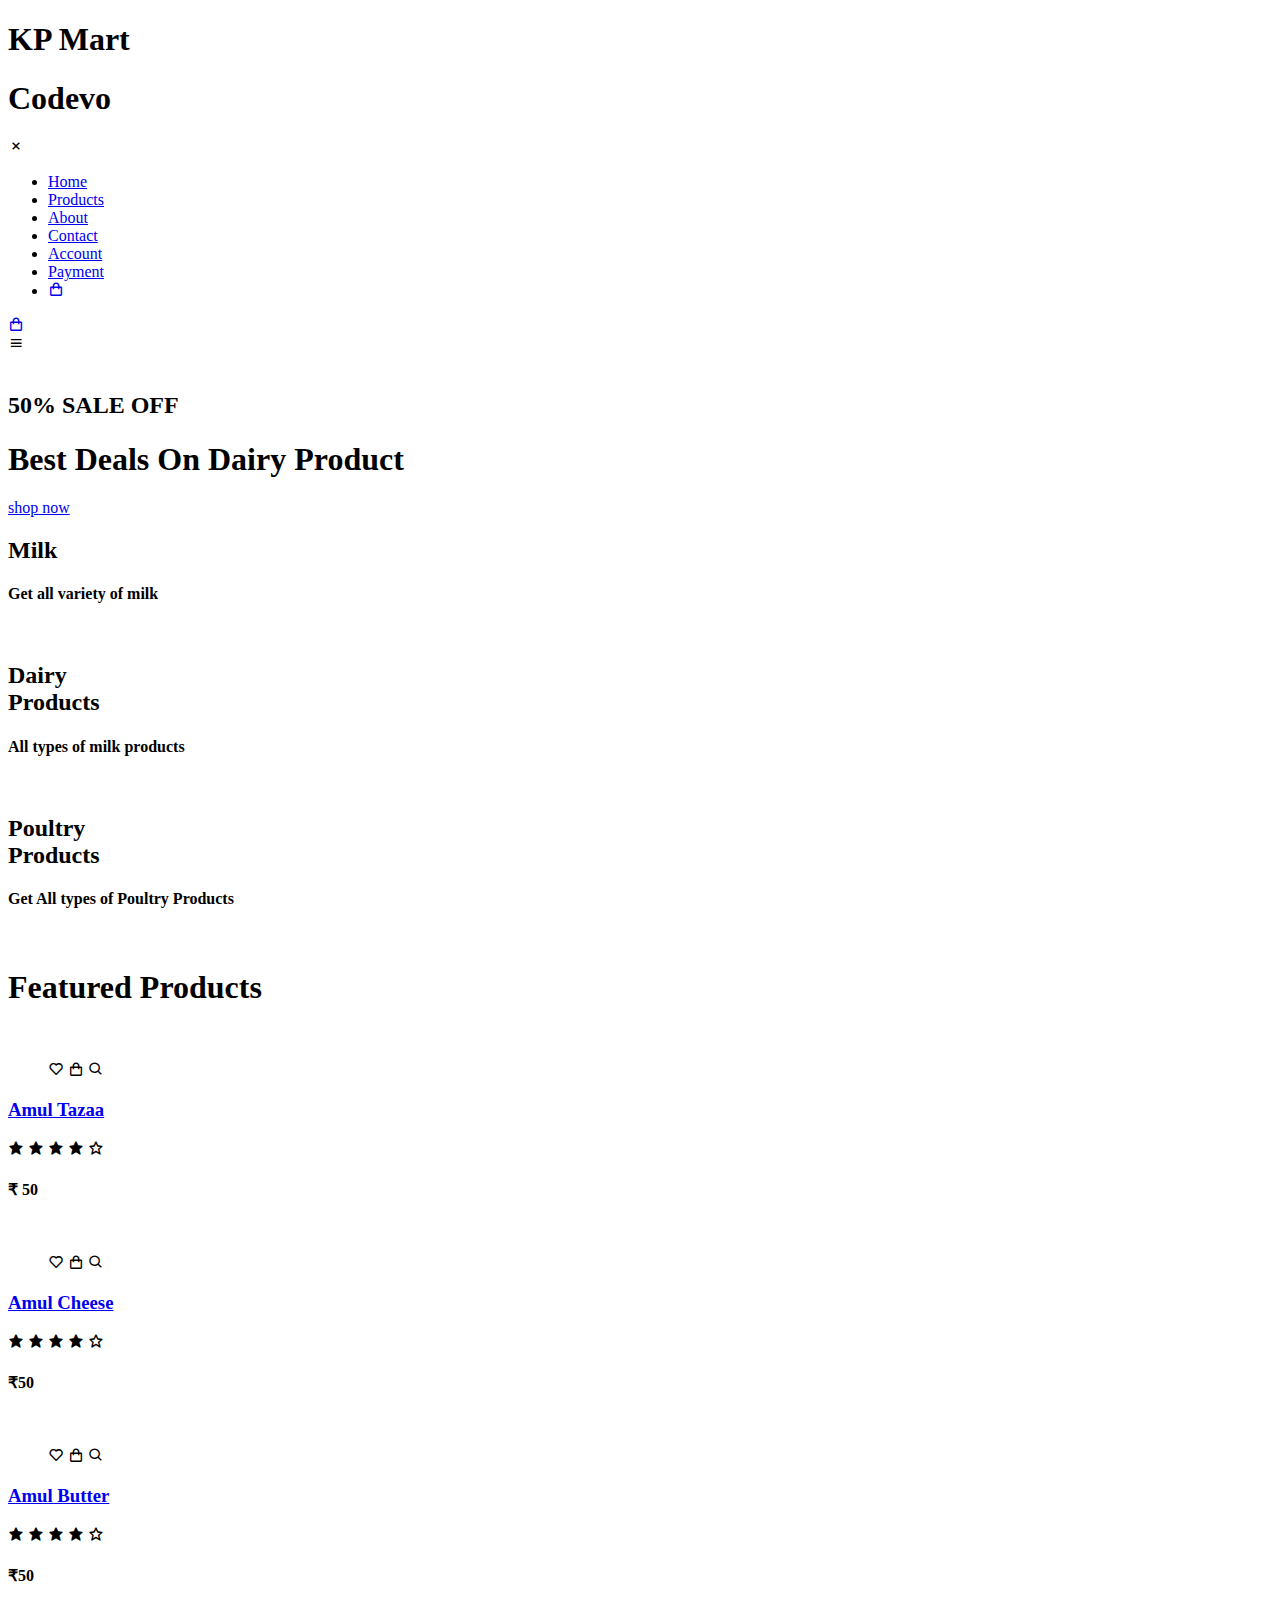
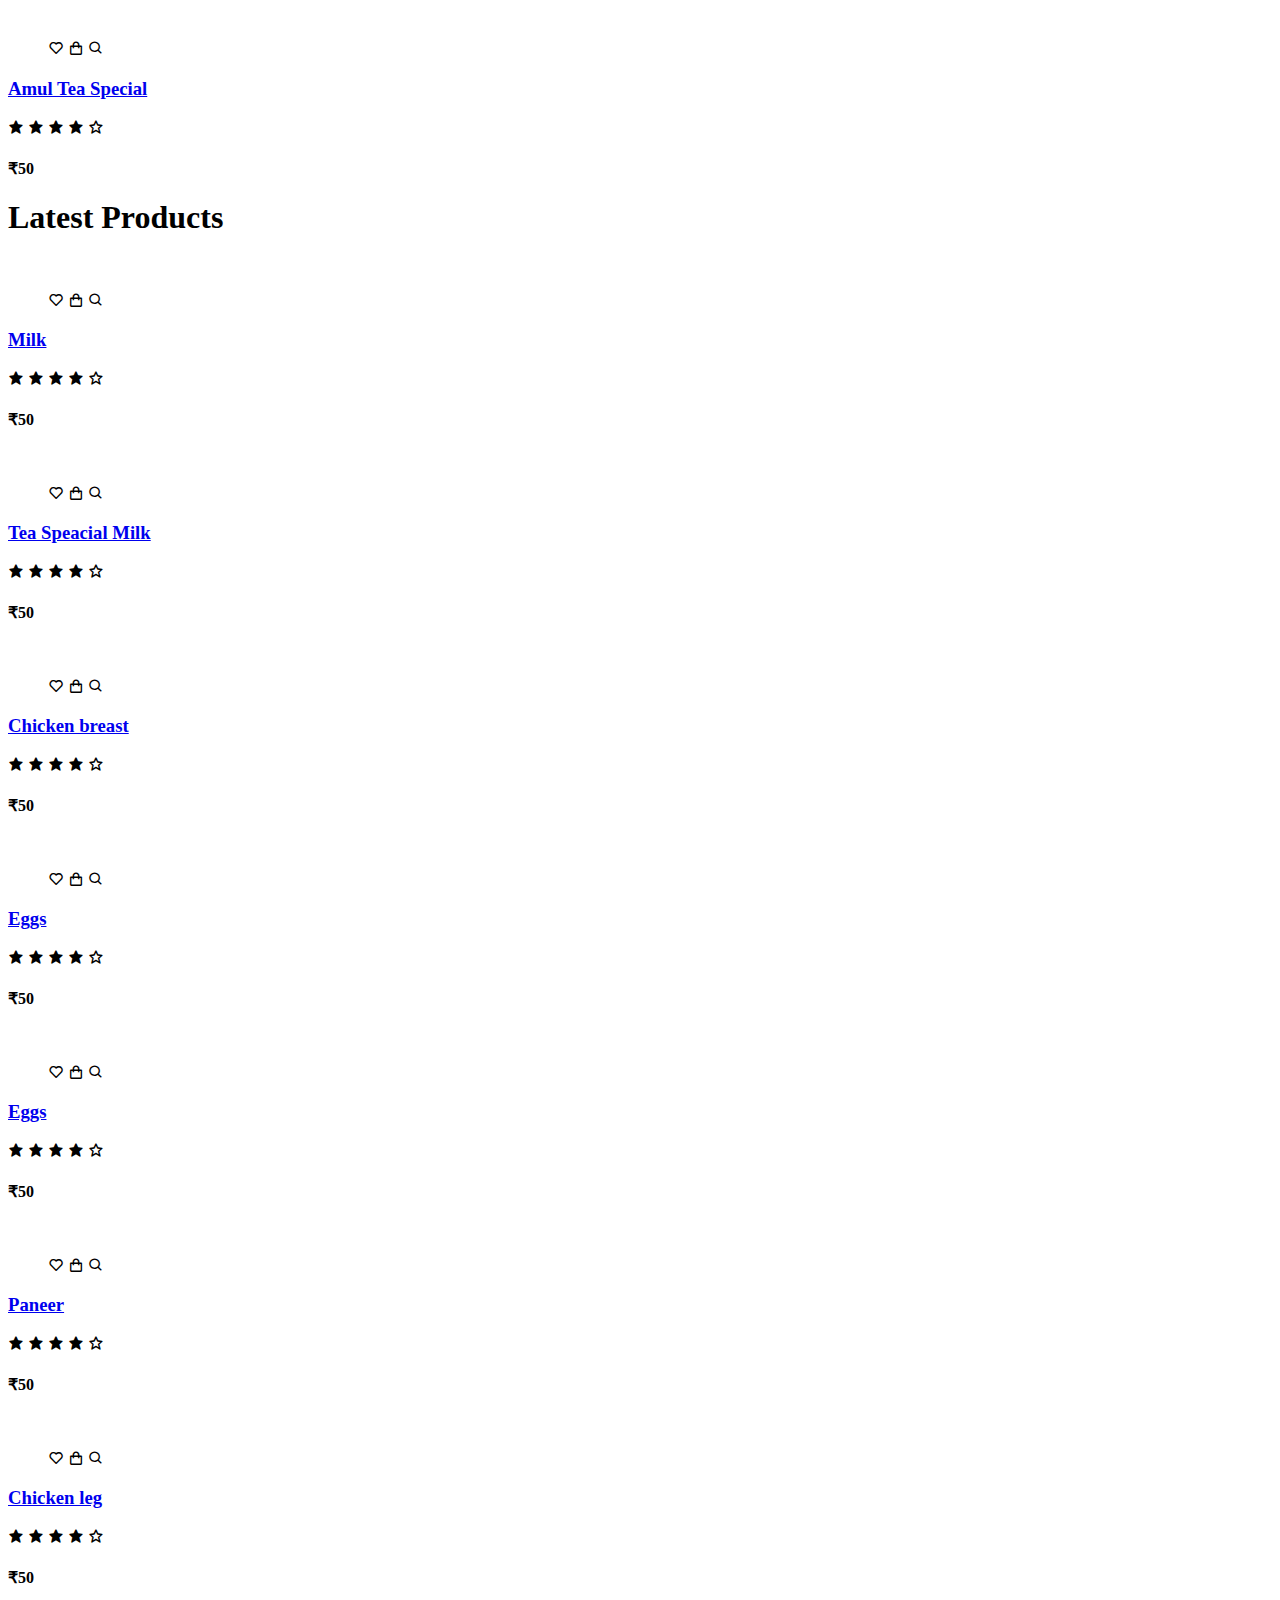
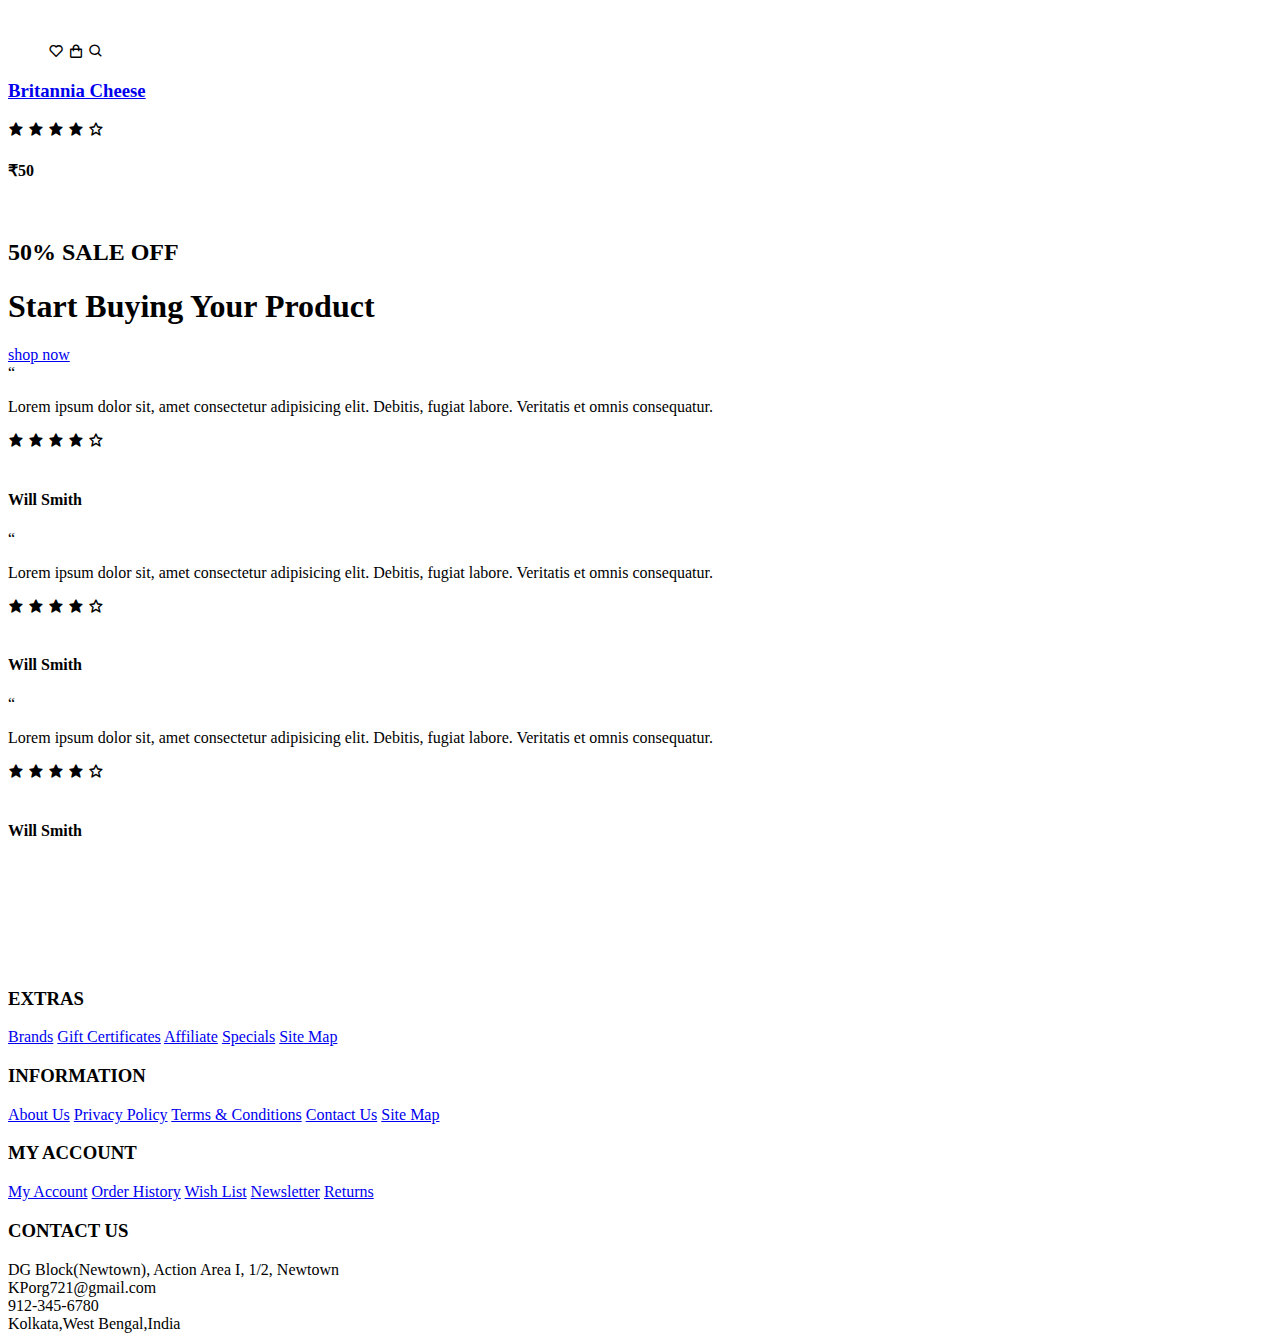
==== commit 6786a4a1: "Update index.html" ====
--- a/index.html
+++ b/index.html
@@ -6,22 +6,24 @@
   <meta name="viewport" content="width=device-width, initial-scale=1.0" />
   <!-- Favicon -->
   <link rel="shortcut icon" href="./images/favicon.ico" type="image/x-icon">
+  
   <!-- Box icons -->
   <link rel="stylesheet" href="https://cdn.jsdelivr.net/npm/boxicons@latest/css/boxicons.min.css" />
 
   <!-- Custom StyleSheet -->
   <link rel="stylesheet" href="./css/styles.css" />
-  <title>K P Mart</title>
+  <title>KP Mart</title>
 </head>
 
 <body>
   <!-- Header -->
   <header id="home" class="header">
+    
     <!-- Navigation -->
     <nav class="nav">
       <div class="navigation container">
         <div class="logo">
-          <h1>K P Mart</h1>
+          <h1>KP Mart</h1>
         </div>
 
         <div class="menu">
@@ -49,6 +51,9 @@
             </li>
             <li class="nav-item">
               <a href="#account" class="nav-link scroll-link">Account</a>
+            </li>
+            <li class="nav-item">
+              <a href="#pay" class="nav-link scroll-link">Payment</a>
             </li>
             <li class="nav-item">
               <a href="cart.html" class="nav-link icon"><i class="bx bx-shopping-bag"></i></a>
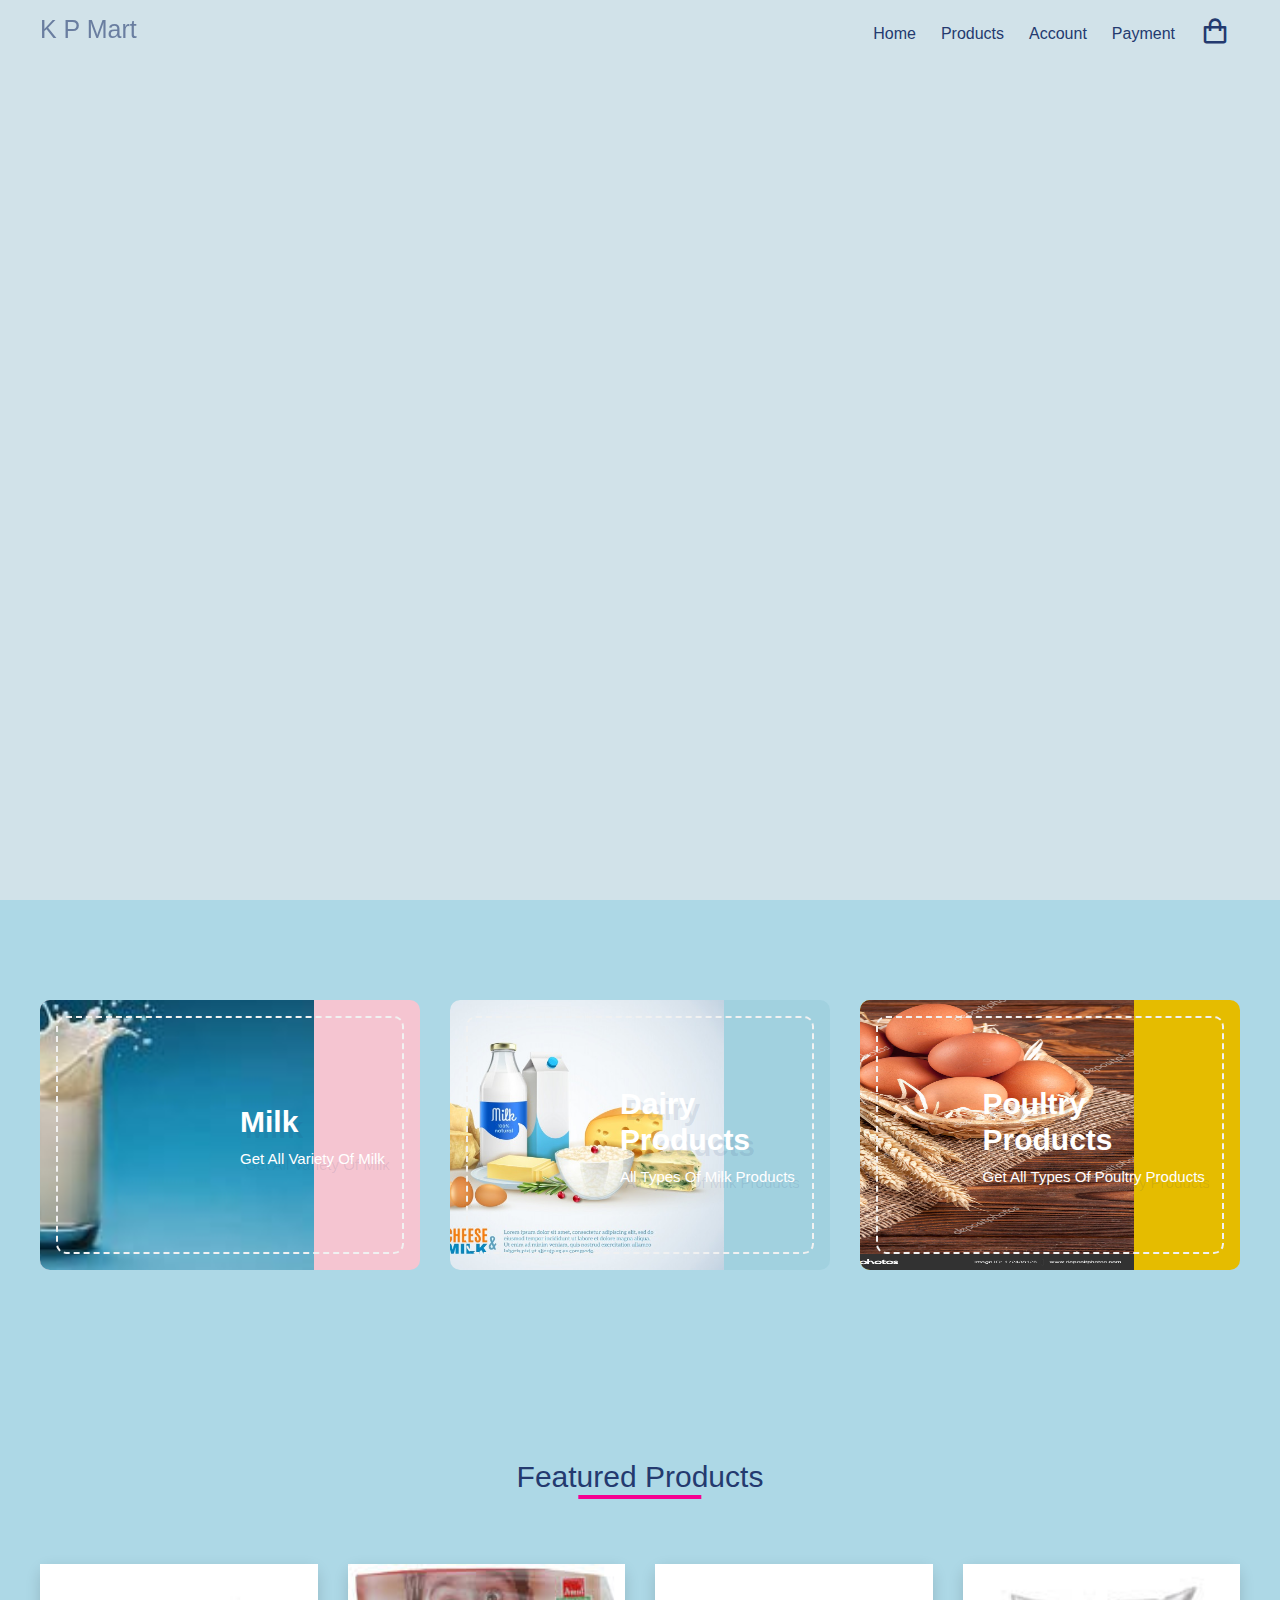
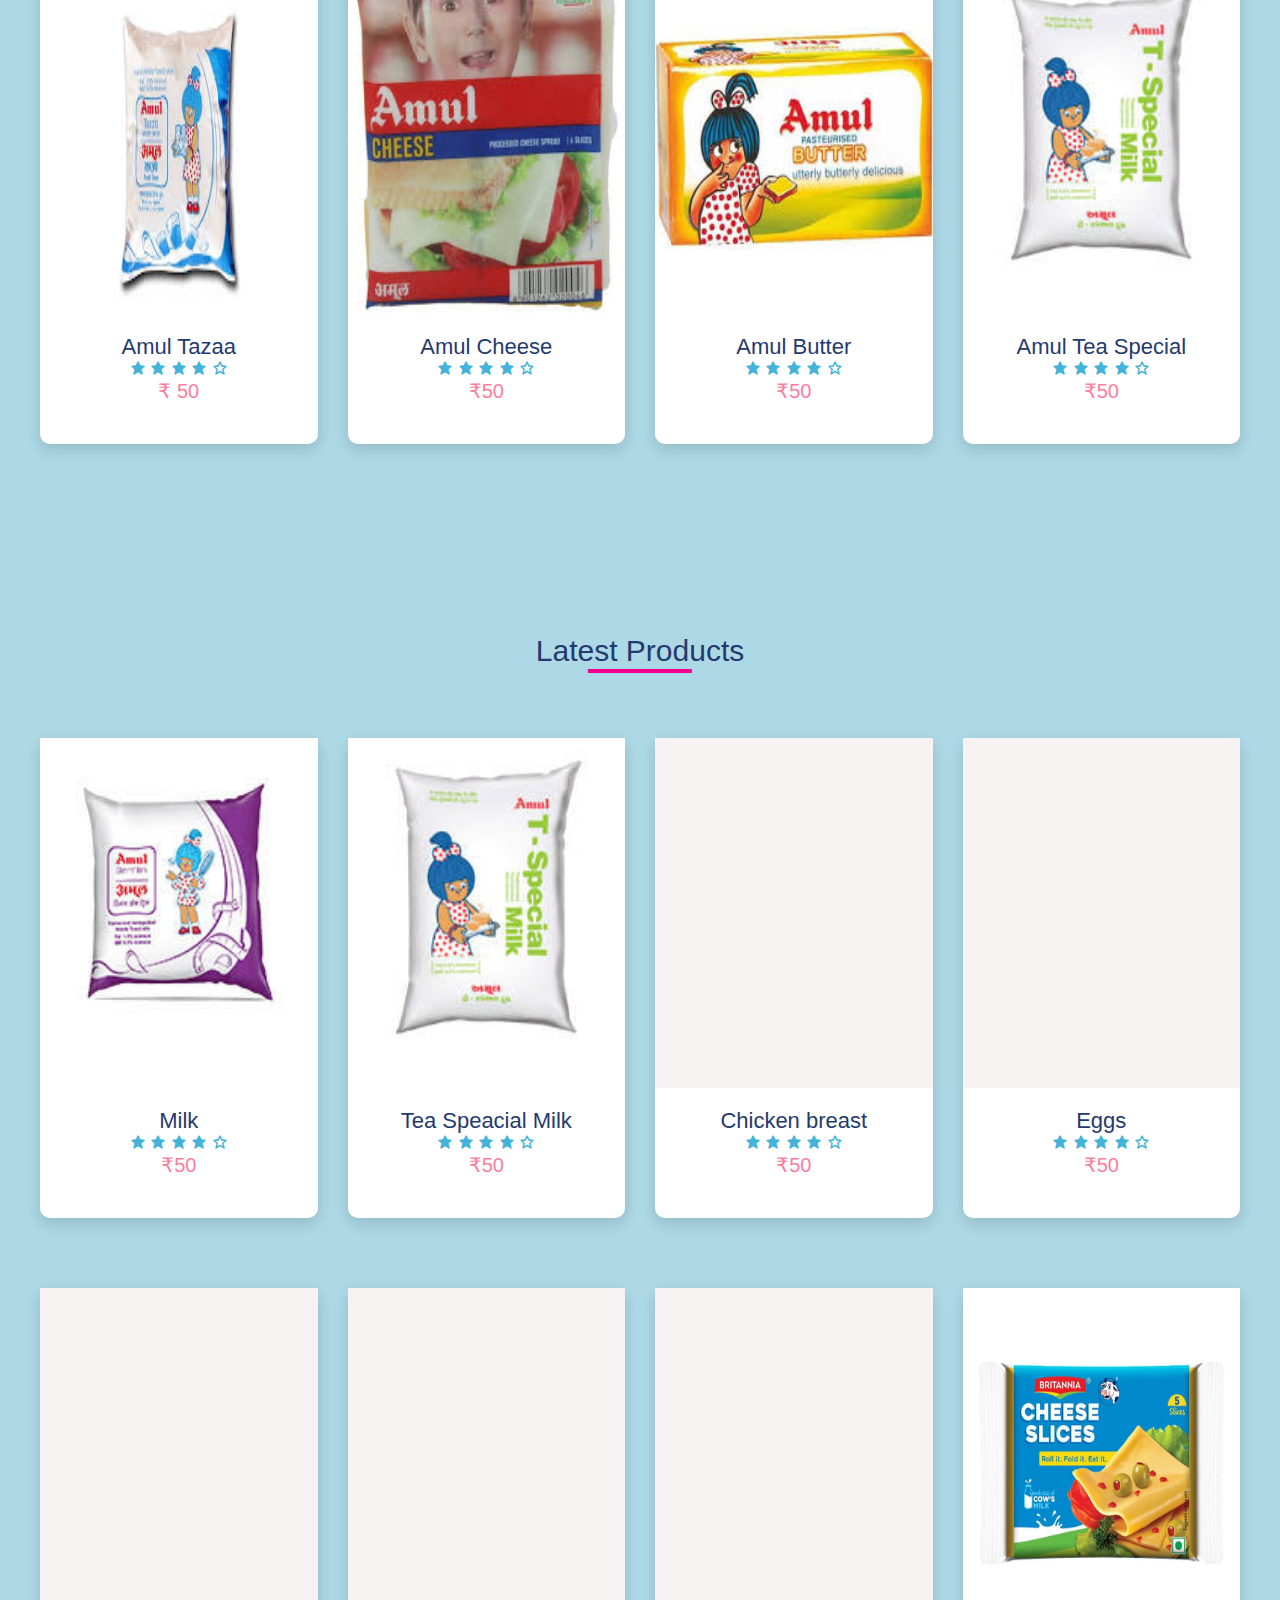
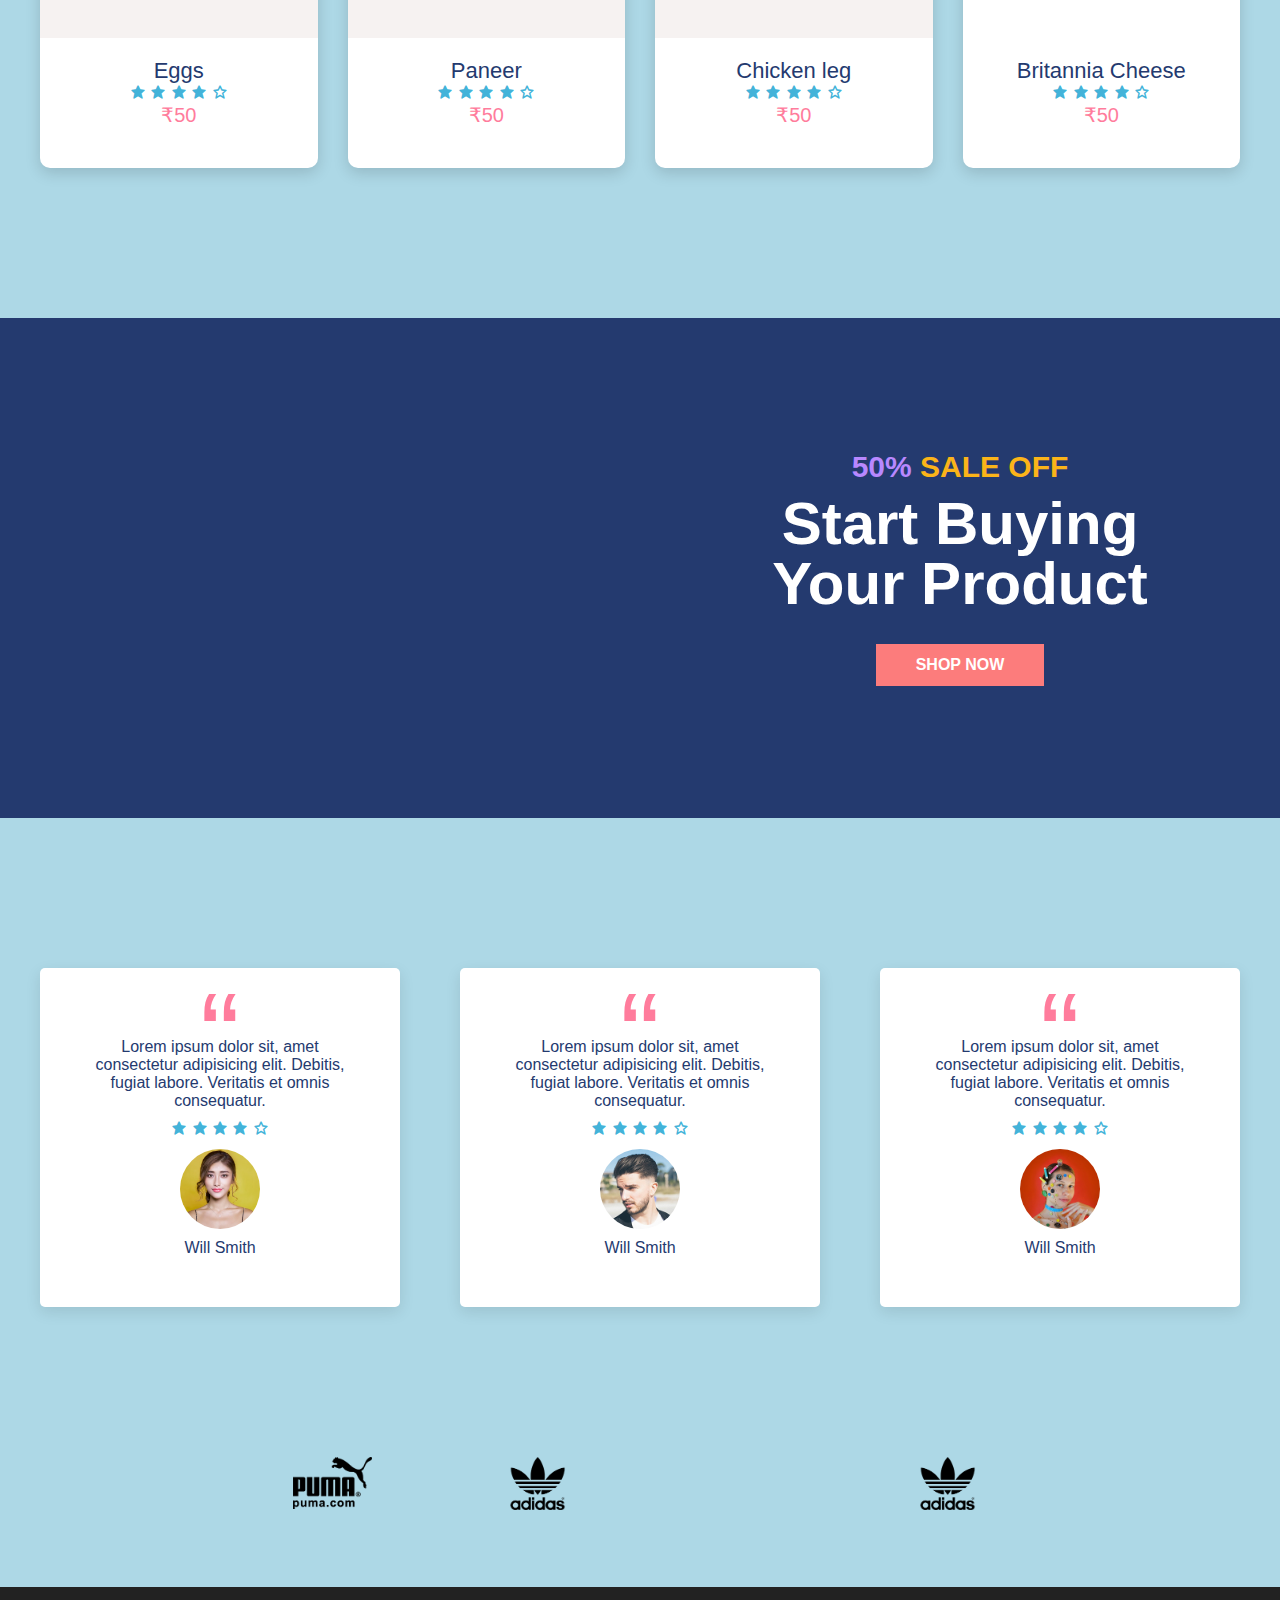
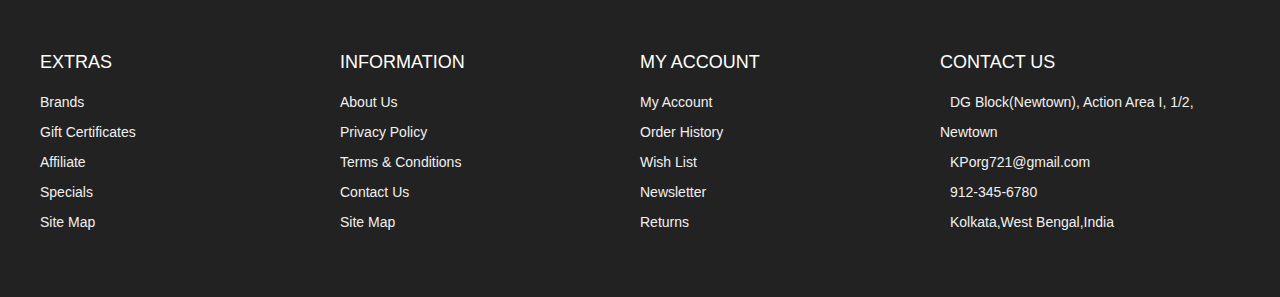
==== commit 4210137a: "first commit" ====
--- a/index.html
+++ b/index.html
@@ -6,24 +6,22 @@
   <meta name="viewport" content="width=device-width, initial-scale=1.0" />
   <!-- Favicon -->
   <link rel="shortcut icon" href="./images/favicon.ico" type="image/x-icon">
-  
   <!-- Box icons -->
   <link rel="stylesheet" href="https://cdn.jsdelivr.net/npm/boxicons@latest/css/boxicons.min.css" />
 
   <!-- Custom StyleSheet -->
   <link rel="stylesheet" href="./css/styles.css" />
-  <title>KP Mart</title>
+  <title>K P Mart</title>
 </head>
 
 <body>
   <!-- Header -->
   <header id="home" class="header">
-    
     <!-- Navigation -->
     <nav class="nav">
       <div class="navigation container">
         <div class="logo">
-          <h1>KP Mart</h1>
+          <h1>K P Mart</h1>
         </div>
 
         <div class="menu">
@@ -44,16 +42,10 @@
               <a href="product.html" class="nav-link">Products</a>
             </li>
             <li class="nav-item">
-              <a href="#about" class="nav-link scroll-link">About</a>
+              <a href="#account.html" class="nav-link scroll-link">Account</a>
             </li>
             <li class="nav-item">
-              <a href="#contact" class="nav-link scroll-link">Contact</a>
-            </li>
-            <li class="nav-item">
-              <a href="#account" class="nav-link scroll-link">Account</a>
-            </li>
-            <li class="nav-item">
-              <a href="#pay" class="nav-link scroll-link">Payment</a>
+              <a href="#pay.html" class="nav-link scroll-link">Payment</a>
             </li>
             <li class="nav-item">
               <a href="cart.html" class="nav-link icon"><i class="bx bx-shopping-bag"></i></a>
@@ -583,11 +575,3 @@
   <script src="./js/index.js"></script>
 </body>
 </html>
-
-
-
-
-
-
-
-
--- a/css/styles.css
+++ b/css/styles.css
@@ -0,0 +1,1033 @@
+:root {
+  --white: #fff;
+  --black: #222;
+  --pink: #f60091;
+  --grey: #444;
+  --grey2: #959595;
+  --grey-alt: #d1e2e9;
+  --yellow: #ffd800;
+  --green: #59b210;
+}
+
+*,
+*::before,
+*::after {
+  margin: 0;
+  padding: 0;
+  box-sizing: inherit;
+}
+
+html {
+  scroll-behavior: smooth;
+  box-sizing: border-box;
+  font-size: 62.5%;
+}
+
+body {
+  font-family: "Poppins", sans-serif;
+  font-size: 1.6rem;
+  font-weight: 400;
+  background-color: lightblue;
+  color: #243a6f;
+  position: relative;
+  z-index: 1;
+}
+
+h1,
+h2,
+h3,
+h4 {
+  font-weight: 500;
+}
+
+a {
+  color: inherit;
+  text-decoration: none;
+}
+
+img {
+  max-width: 100%;
+}
+
+li {
+  list-style: none;
+}
+
+.container {
+  max-width: 120rem;
+  margin: 0 auto;
+}
+
+.container-md {
+  max-width: 100rem;
+  margin: 0 auto;
+}
+
+@media only screen and (max-width: 1200px) {
+  .container {
+    padding: 0 3rem;
+  }
+
+  .container-md {
+    padding: 0 3rem;
+  }
+}
+
+/* Header */
+.header {
+  position: relative;
+  width: 100%;
+  min-height: 100vh;
+  background-color: var(--grey-alt);
+  overflow: hidden;
+}
+
+.nav {
+  padding: 1.6rem 0;
+}
+
+.nav.fix-nav {
+  position: fixed;
+  top: 0;
+  left: 0;
+  width: 100%;
+  background-color: #243a6f;
+  box-shadow: 0 5px 15px rgba(0, 0, 0, 0.3);
+  z-index: 999;
+}
+
+.nav.fix-nav .nav-link,
+.nav.fix-nav .logo,
+.nav.fix-nav .cart-icon,
+.nav.fix-nav .hamburger {
+  color: #fff;
+}
+
+.navigation {
+  display: flex;
+  align-items: center;
+  justify-content: space-between;
+}
+
+.logo h1 {
+  font-size: 2.5rem;
+}
+
+.nav-list {
+  display: flex;
+  align-items: center;
+}
+
+.nav-item:not(:last-child) {
+  margin-right: 0.5rem;
+}
+
+.nav-link:link,
+.nav-link:visited {
+  padding: 0.8rem 1rem;
+  transition: all 300ms ease-in-out;
+}
+
+.nav-link.icon {
+  font-size: 3rem;
+}
+
+.top-nav {
+  display: none;
+}
+
+.hamburger {
+  display: none;
+}
+
+.cart-icon {
+  display: none;
+}
+
+@media only screen and (max-width: 768px) {
+  .menu {
+    position: fixed;
+    top: 0;
+    left: -100%;
+    width: 80%;
+    max-width: 40rem;
+    height: 100%;
+    background-color: #fff;
+    transition: all 500ms ease-in-out;
+    z-index: 100;
+  }
+
+  .menu.show {
+    left: 0;
+  }
+
+  .top-nav {
+    display: flex;
+    align-items: center;
+    justify-content: space-between;
+    background-color: #243a6f;
+    padding: 1rem 1.6rem;
+  }
+
+  .top-nav .logo {
+    color: #fff;
+  }
+
+  .top-nav .close {
+    color: #fff;
+    font-size: 3rem;
+    padding: 1rem;
+    cursor: pointer;
+  }
+
+  .cart-icon {
+    display: block;
+    font-size: 3rem;
+  }
+
+  .hamburger {
+    display: block;
+    font-size: 3rem;
+    padding: 0.5rem;
+    cursor: pointer;
+  }
+
+  .nav-link:link,
+  .nav-link:visited {
+    display: block;
+    font-size: 1.7rem;
+    padding: 1rem 0;
+  }
+
+  .nav.fix-nav .nav-link {
+    color: #243a6f;
+  }
+
+  .nav-list {
+    flex-direction: column;
+    align-items: start;
+    padding: 1rem 1.6rem;
+  }
+
+  body.show::before {
+    content: "";
+    position: absolute;
+    top: 0;
+    left: 0;
+    width: 100%;
+    height: 100%;
+    background-color: rgba(0, 0, 0, 0.8);
+    z-index: 4;
+  }
+
+  .nav.show {
+    background-color: rgba(0, 0, 0, 0.8);
+  }
+
+  .nav-link.icon {
+    display: none;
+  }
+}
+
+/* Hero */
+.header .hero-img {
+  position: absolute;
+  bottom: -10%;
+  right: -5%;
+  height: 70rem;
+  object-fit: contain;
+}
+
+.hero-content {
+  position: absolute;
+  top: 50%;
+  transform: translate(25%, -50%);
+}
+
+.hero-content h2 {
+  color: #b888ff;
+  font-size: 3rem;
+  font-weight: 700;
+  margin-bottom: 1rem;
+}
+
+.hero-content .discount {
+  color: #fbb419;
+}
+
+.hero-content h1 span {
+  color: #c70f4d;
+  font-size: 6rem;
+  font-weight: 700;
+  display: block;
+  line-height: 1;
+  text-shadow: 3px 3px 0 #f1f1f1, 4px 4px 0 #f1f1f1;
+}
+
+.btn {
+  display: inline-block;
+  background-color: #fc7c7c;
+  padding: 1.2rem 4rem;
+  color: #fff;
+  font-weight: 600;
+  text-transform: uppercase;
+  margin-top: 3rem;
+}
+
+@media only screen and (max-width: 1200px) {
+  .header .hero-img {
+    right: -20%;
+  }
+
+  .hero-content {
+    transform: translate(20%, -50%);
+  }
+
+  .hero-content h2 {
+    font-size: 2rem;
+  }
+
+  .hero-content h1 span {
+    font-size: 5rem;
+  }
+}
+
+@media only screen and (max-width: 996px) {
+  .header {
+    min-height: 70vh;
+  }
+
+  .header .hero-img {
+    height: 40rem;
+    right: -10%;
+  }
+}
+
+@media only screen and (max-width: 567px) {
+  .header {
+    min-height: 100vh;
+  }
+
+  .header .hero-img {
+    height: 40rem;
+    bottom: -15%;
+  }
+
+  .hero-content {
+    top: 40%;
+    transform: translate(15%, -50%);
+  }
+
+  .header .hero-img {
+    right: 0%;
+  }
+
+  .hero-content h2 {
+    font-size: 1.8rem;
+  }
+
+  .hero-content h1 span {
+    font-size: 4rem;
+  }
+
+  .hero-content a {
+    padding: 1rem 3rem;
+  }
+}
+
+/* Adverts */
+.section {
+  padding: 10rem 0 5rem 0;
+}
+
+.advert-center {
+  display: grid;
+  grid-template-columns: repeat(auto-fit, minmax(30rem, 1fr));
+  gap: 3rem;
+}
+
+.advert-box {
+  position: relative;
+  color: #fff;
+  height: 27rem;
+  border-radius: 1rem;
+  padding: 1.6rem;
+  overflow: hidden;
+  z-index: 1;
+}
+
+.advert-box img {
+  position: absolute;
+  bottom: 0%;
+  left: -20%;
+  height: 100%;
+  width: 35rem;
+  z-index: -1;
+}
+
+.advert-box:nth-child(1) {
+  background-color: #f5c5d1;
+}
+
+.advert-box:nth-child(2) {
+  background-color: #a1d1df;
+}
+
+.advert-box:nth-child(3) {
+  background-color: #e5bc00;
+}
+
+.advert-box .dotted {
+  position: relative;
+  height: 100%;
+  border: 2px dashed #f1f1f1;
+  border-radius: 1rem;
+}
+
+.advert-box .content {
+  position: absolute;
+  top: 50%;
+  right: 5%;
+  transform: translate(0, -50%);
+}
+
+.advert-box .content h2,
+.advert-box .content h4 {
+  text-shadow: 5px 6px 0px rgba(37, 59, 112, 0.1);
+}
+
+.advert-box .content h2 {
+  line-height: 1.2;
+  font-size: 3rem;
+  font-weight: 700;
+  margin-bottom: 1rem;
+}
+
+.advert-box .content h4 {
+  font-size: 1.5rem;
+  text-transform: capitalize;
+}
+
+/* Featured Products */
+
+.title {
+  margin: 4rem 0 7rem 0;
+  text-align: center;
+}
+
+.title h1 {
+  font-size: 3rem;
+  display: inline-block;
+  position: relative;
+  z-index: 0;
+}
+
+.title h1::after {
+  content: "";
+  position: absolute;
+  left: 50%;
+  bottom: -20%;
+  transform: translate(-50%, -50%);
+  background-color: var(--pink);
+  width: 50%;
+  height: 0.4rem;
+  z-index: 1;
+}
+
+/* Product */
+.product-center {
+  display: grid;
+  grid-template-columns: repeat(auto-fit, minmax(25rem, 1fr));
+  gap: 7rem 3rem;
+}
+
+.product {
+  height: 48rem;
+  background-color: #fff;
+  box-shadow: 0 0.5rem 1.5rem rgba(0, 0, 0, 0.15);
+  border-radius: 1rem;
+  text-align: center;
+  transition: all 300ms ease-in-out;
+}
+
+.product:hover {
+  box-shadow: 0 0.5rem 1.5rem rgba(0, 0, 0, 0.25);
+}
+
+.product-header {
+  position: relative;
+  height: 35rem;
+  background-color: #f6f2f1;
+  transition: all 300ms ease-in-out;
+  z-index: 0;
+}
+
+.product-header img {
+  height: 100%;
+}
+
+.product-footer {
+  padding: 2rem 1.6rem 1.6rem 1.6rem;
+}
+
+.product-footer h3 {
+  font-size: 2.2rem;
+}
+
+.rating {
+  color: #43b3d9;
+}
+
+.product-footer .price {
+  color: #ff7c9c;
+  font-size: 2rem;
+}
+
+.product:hover .product-header::after {
+  content: "";
+  position: absolute;
+  width: 100%;
+  height: 100%;
+  left: 0;
+  top: 0;
+  border-radius: 1rem 1rem 0 0;
+  background-color: rgba(0, 0, 0, 0.5);
+  transition: all 500ms ease-in-out;
+  z-index: 1;
+}
+
+.product-header .icons {
+  position: absolute;
+  right: 5%;
+  top: 50%;
+  transform: translate(0, -50%) scale(0);
+  z-index: 2;
+  opacity: 0;
+  transition: all 500ms ease-in-out;
+}
+
+.product-header .icons span {
+  background-color: #fff;
+  font-size: 2.5rem;
+  display: block;
+  border-radius: 50%;
+  padding: 1.5rem 1.6rem;
+  line-height: 2rem;
+  cursor: pointer;
+  transition: all 300ms ease-in-out;
+}
+
+.product-header .icons span i {
+  transition: all 500ms ease-in-out;
+}
+
+.product-header .icons span:not(:last-child) {
+  margin-bottom: 1rem;
+}
+
+.product-header .icons span:hover {
+  background-color: #ff7c9c;
+  color: #fff;
+}
+
+.product:hover .icons {
+  opacity: 1;
+  transform: translate(0, -50%) scale(1);
+}
+
+.product-header .icons a {
+  display: block;
+  margin-bottom: 1rem;
+}
+
+/* Exclusive Product */
+.product-banner {
+  display: grid;
+  grid-template-columns: 1fr 1fr;
+  height: 50rem;
+  background-color: #243a6f;
+}
+
+.product-banner .left img {
+  object-fit: cover;
+  height: 100%;
+}
+
+.product-banner .right {
+  align-self: center;
+  text-align: center;
+  padding: 1.6rem;
+}
+
+.product-banner .content h2 {
+  color: #fbb419;
+  font-size: 3rem;
+  font-weight: 700;
+  margin-bottom: 1rem;
+}
+
+.product-banner .content .discount {
+  color: #b888ff;
+}
+
+.product-banner .content h1 span {
+  color: #fff;
+  font-size: 6rem;
+  font-weight: 700;
+  display: block;
+  line-height: 1;
+}
+
+@media only screen and (max-width: 996px) {
+  .product-banner .content h1 span {
+    font-size: 5rem;
+  }
+}
+
+@media only screen and (max-width: 768px) {
+  .product-banner {
+    grid-template-columns: 1fr;
+  }
+
+  .product-banner .left {
+    display: none;
+  }
+
+  .product-banner .content h1 span {
+    font-size: 4rem;
+  }
+
+  .product-banner .content h2 {
+    font-size: 2rem;
+  }
+
+  .product-banner .content a {
+    padding: 1rem 3rem;
+  }
+}
+
+/* Testimonials */
+.testimonial-center {
+  display: grid;
+  grid-template-columns: repeat(auto-fit, minmax(25rem, 1fr));
+  gap: 6rem;
+}
+
+.testimonial {
+  position: relative;
+  padding: 5rem;
+  background-color: #fff;
+  box-shadow: 0 0.5rem 1.5rem rgba(0, 0, 0, 0.1);
+  transition: all 300ms ease-in-out;
+  text-align: center;
+  border-radius: 0.5rem;
+}
+
+.testimonial:hover {
+  box-shadow: 0 0.5rem 1.5rem rgba(0, 0, 0, 0.2);
+  transform: translateY(-1rem);
+}
+
+.testimonial span {
+  position: absolute;
+  top: 2%;
+  left: 50%;
+  font-size: 12rem;
+  font-family: sans-serif;
+  color: #ff7c9c;
+  line-height: 1;
+  transform: translate(-50%, 0);
+}
+
+.testimonial p {
+  margin: 2rem 0 1rem 0;
+}
+
+.testimonial .rating {
+  margin-bottom: 1rem;
+}
+
+.testimonial .img-cover {
+  border-radius: 50%;
+  width: 8rem;
+  height: 8rem;
+  overflow: hidden;
+  margin: 0 auto;
+}
+
+.testimonial .img-cover img {
+  height: 100%;
+  object-fit: cover;
+}
+
+.testimonial h4 {
+  margin-top: 1rem;
+}
+
+/* Brands */
+.brands-center {
+  display: grid;
+  grid-template-columns: repeat(6, 1fr);
+  gap: 3rem;
+}
+
+.brand {
+  height: 8rem;
+  width: 8rem;
+  margin: 0 auto;
+}
+
+.brand img {
+  object-fit: contain;
+}
+
+@media only screen and (max-width: 768px) {
+  .brands-center {
+    grid-template-columns: repeat(3, 1fr);
+  }
+}
+
+/* ========= Footer ======== */
+.footer {
+  background-color: var(--black);
+  padding: 6rem 1rem;
+  line-height: 3rem;
+}
+
+.footer-center span {
+  margin-right: 1rem;
+}
+
+.footer-container {
+  display: grid;
+  grid-template-columns: repeat(4, 1fr);
+  color: var(--white);
+}
+
+.footer-center a:link,
+.footer-center a:visited {
+  display: block;
+  color: #f1f1f1;
+  font-size: 1.4rem;
+  transition: 0.6s;
+}
+
+.footer-center a:hover {
+  color: var(--pink);
+}
+
+.footer-center div {
+  color: #f1f1f1;
+  font-size: 1.4rem;
+}
+
+.footer-center h3 {
+  font-size: 1.8rem;
+  font-weight: 400;
+  margin-bottom: 1rem;
+}
+
+@media only screen and (max-width: 998px) {
+  .footer-container {
+    grid-template-columns: repeat(2, 1fr);
+    row-gap: 2rem;
+  }
+}
+
+@media only screen and (max-width: 768px) {
+  .footer-container {
+    grid-template-columns: 1fr;
+    row-gap: 2rem;
+  }
+}
+
+/* All Products */
+.section .top {
+  display: flex;
+  align-items: center;
+  justify-content: space-between;
+  margin-bottom: 4rem;
+}
+
+.all-products .top select {
+  font-family: "Poppins", sans-serif;
+  width: 20rem;
+  padding: 1rem;
+  border: 1px solid #ccc;
+  appearance: none;
+  outline: none;
+}
+
+form {
+  position: relative;
+  z-index: 1;
+}
+
+form span {
+  position: absolute;
+  top: 50%;
+  right: 1rem;
+  transform: translateY(-50%);
+  font-size: 2rem;
+  z-index: 0;
+}
+
+@media only screen and (max-width: 768px) {
+  .all-products .top select {
+    width: 15rem;
+  }
+}
+
+/* Pagination */
+.pagination {
+  padding: 3rem 0 5rem 0;
+}
+
+.pagination span {
+  display: inline-block;
+  padding: 1rem 1.5rem;
+  border: 1px solid #243a6f;
+  font-size: 1.8rem;
+  margin-bottom: 2rem;
+  cursor: pointer;
+  transition: all 300ms ease-in-out;
+}
+
+.pagination span:hover {
+  border: 1px solid #243a6f;
+  background-color: #243a6f;
+  color: #fff;
+}
+
+/* Detail */
+.product-detail .details {
+  display: grid;
+  grid-template-columns: 1fr 1.2fr;
+  gap: 7rem;
+}
+
+.product-detail .left {
+  display: flex;
+  flex-direction: column;
+}
+
+.product-detail .left .main {
+  text-align: center;
+  background-color: #f6f2f1;
+  margin-bottom: 2rem;
+  height: 45rem;
+  padding: 3rem;
+}
+
+.product-detail .left .main img {
+  object-fit: contain;
+  height: 100%;
+}
+
+.product-detail .thumbnails {
+  display: grid;
+  grid-template-columns: repeat(4, 1fr);
+  gap: 1rem;
+}
+
+.product-detail .thumbnail {
+  width: 10rem;
+  height: 10rem;
+  background-color: #f6f2f1;
+  text-align: center;
+}
+
+.product-detail .thumbnail img {
+  height: 100%;
+  object-fit: contain;
+}
+
+.product-detail .right span {
+  display: inline-block;
+  font-size: 1.5rem;
+  margin-bottom: 1rem;
+}
+
+.product-detail .right h1 {
+  font-size: 4rem;
+  line-height: 1.2;
+  margin-bottom: 2rem;
+}
+
+.product-detail .right .price {
+  font-size: 600;
+  font-size: 2rem;
+  color: #ff7c9c;
+  margin-bottom: 2rem;
+}
+
+.product-detail .right div {
+  display: inline-block;
+  position: relative;
+  z-index: 1;
+}
+
+.product-detail .right select {
+  font-family: "Poppins", sans-serif;
+  width: 20rem;
+  padding: 0.7rem;
+  border: 1px solid #ccc;
+  appearance: none;
+  outline: none;
+}
+
+.product-detail form {
+  margin-bottom: 2rem;
+}
+
+.product-detail form span {
+  position: absolute;
+  top: 50%;
+  right: 1rem;
+  transform: translateY(-50%);
+  font-size: 2rem;
+  z-index: 0;
+}
+
+.product-detail .form {
+  margin-bottom: 3rem;
+}
+
+.product-detail .form input {
+  padding: 0.8rem;
+  text-align: center;
+  width: 3.5rem;
+  margin-right: 2rem;
+}
+
+.product-detail .form .addCart {
+  background: #ff7c9c;
+  padding: 0.8rem 4rem;
+  color: #fff;
+  border-radius: 3rem;
+}
+
+.product-detail h3 {
+  text-transform: uppercase;
+  margin-bottom: 2rem;
+}
+
+@media only screen and (max-width: 996px) {
+  .product-detail .left {
+    width: 30rem;
+    height: 45rem;
+  }
+
+  .product-detail .details {
+    gap: 3rem;
+  }
+
+  .product-detail .thumbnails {
+    width: 30rem;
+    gap: 0.5rem;
+  }
+
+  .product-detail .thumbnail {
+    width: auto;
+    height: 10rem;
+    background-color: #f6f2f1;
+    text-align: center;
+    padding: 0.5rem;
+  }
+}
+
+@media only screen and (max-width: 650px) {
+  .product-detail .details {
+    grid-template-columns: 1fr;
+  }
+
+  .product-detail .right {
+    margin-top: 10rem;
+  }
+
+  .product-detail .left {
+    width: 100%;
+    height: 45rem;
+  }
+
+  .product-detail .details {
+    gap: 3rem;
+  }
+
+  .product-detail .thumbnails {
+    width: 100%;
+    gap: 0.5rem;
+  }
+}
+
+/* Cart Items */
+.cart {
+  margin: 10rem auto;
+}
+
+table {
+  width: 100%;
+  border-collapse: collapse;
+}
+
+.cart-info {
+  display: flex;
+  flex-wrap: wrap;
+}
+
+th {
+  text-align: left;
+  padding: 0.5rem;
+  color: #fff;
+  background-color: #fc7c7c;
+  font-weight: normal;
+}
+
+td {
+  padding: 1rem 0.5rem;
+}
+
+td input {
+  width: 5rem;
+  height: 3rem;
+  padding: 0.5rem;
+}
+
+td a {
+  color: orangered;
+  font-size: 1.4rem;
+}
+
+td img {
+  width: 8rem;
+  height: 8rem;
+  margin-right: 1rem;
+}
+
+.total-price {
+  display: flex;
+  justify-content: flex-end;
+  align-items: end;
+  flex-direction: column;
+  margin-top: 2rem;
+}
+
+.total-price table {
+  border-top: 3px solid #fc7c7c;
+  width: 100%;
+  max-width: 35rem;
+}
+
+td:last-child {
+  text-align: right;
+}
+
+th:last-child {
+  text-align: right;
+}
+
+@media only screen and (max-width: 567px) {
+  .cart-info p {
+    display: none;
+  }
+}
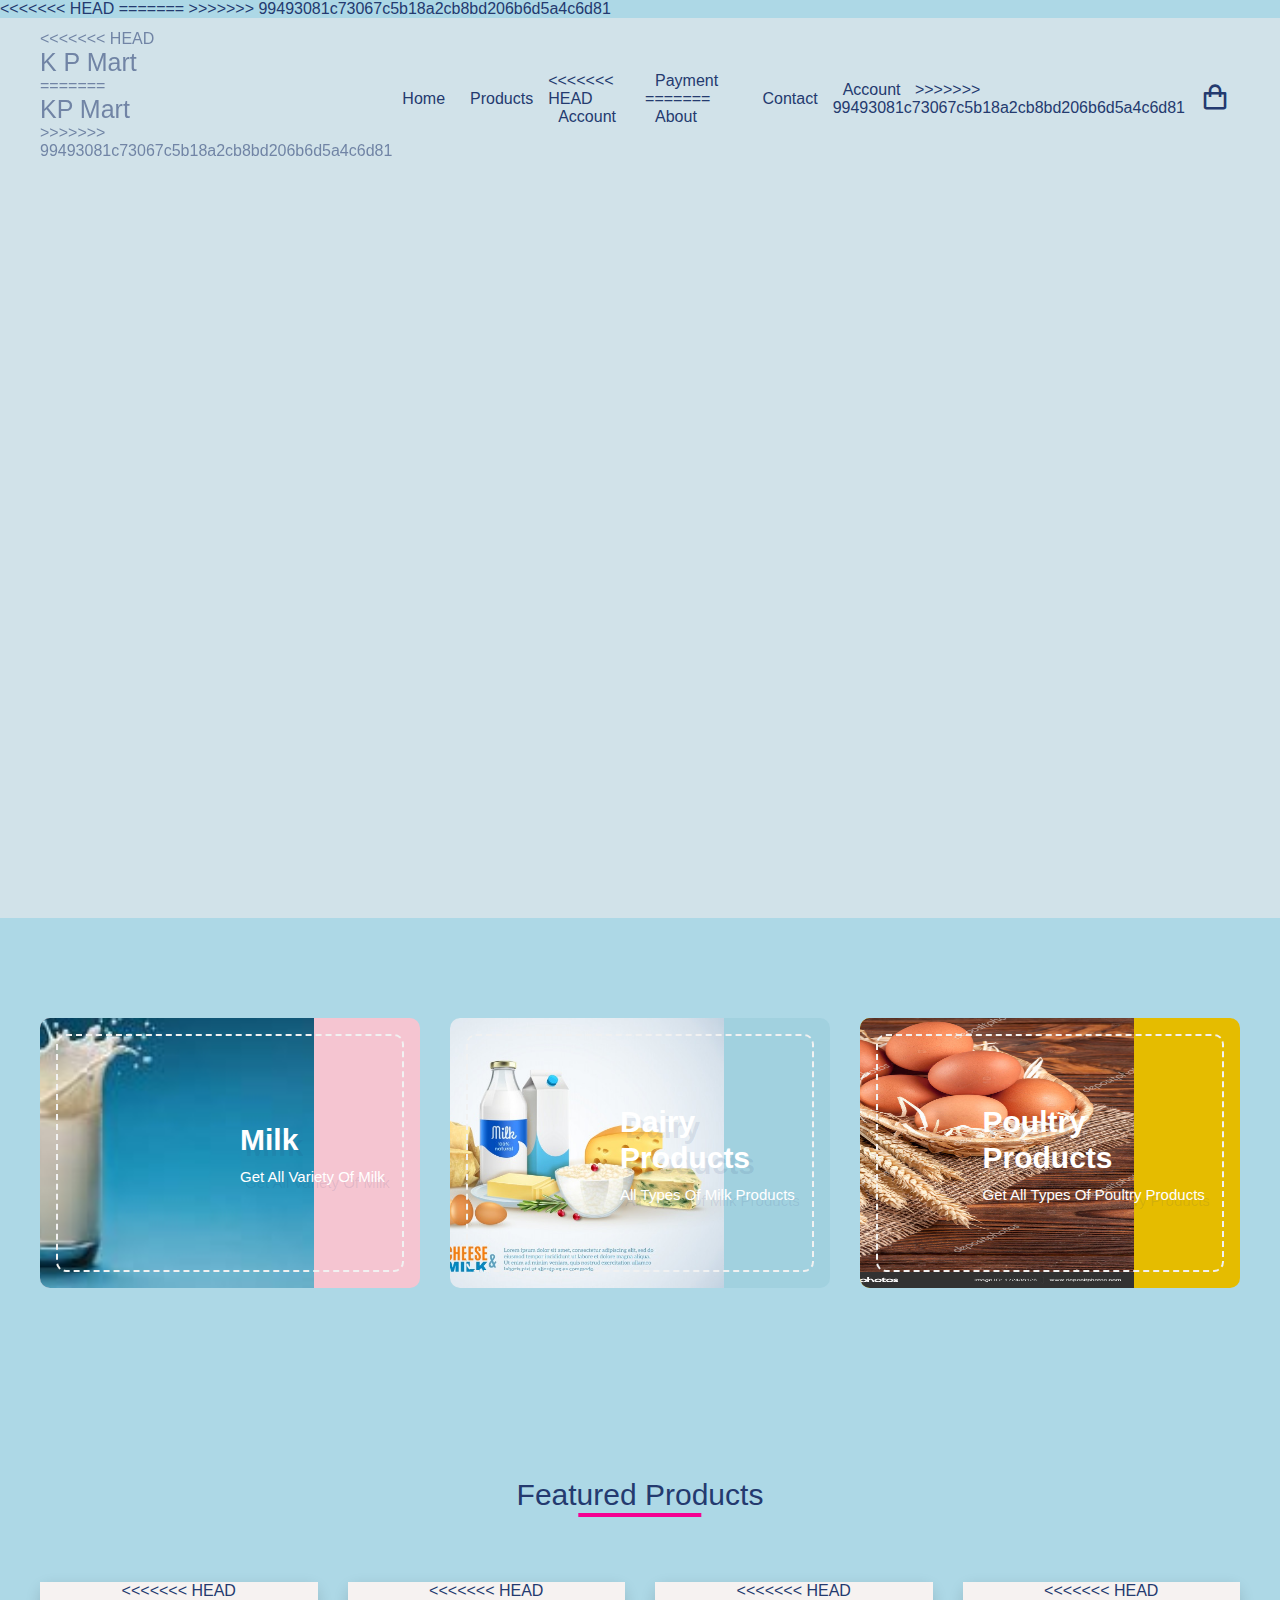
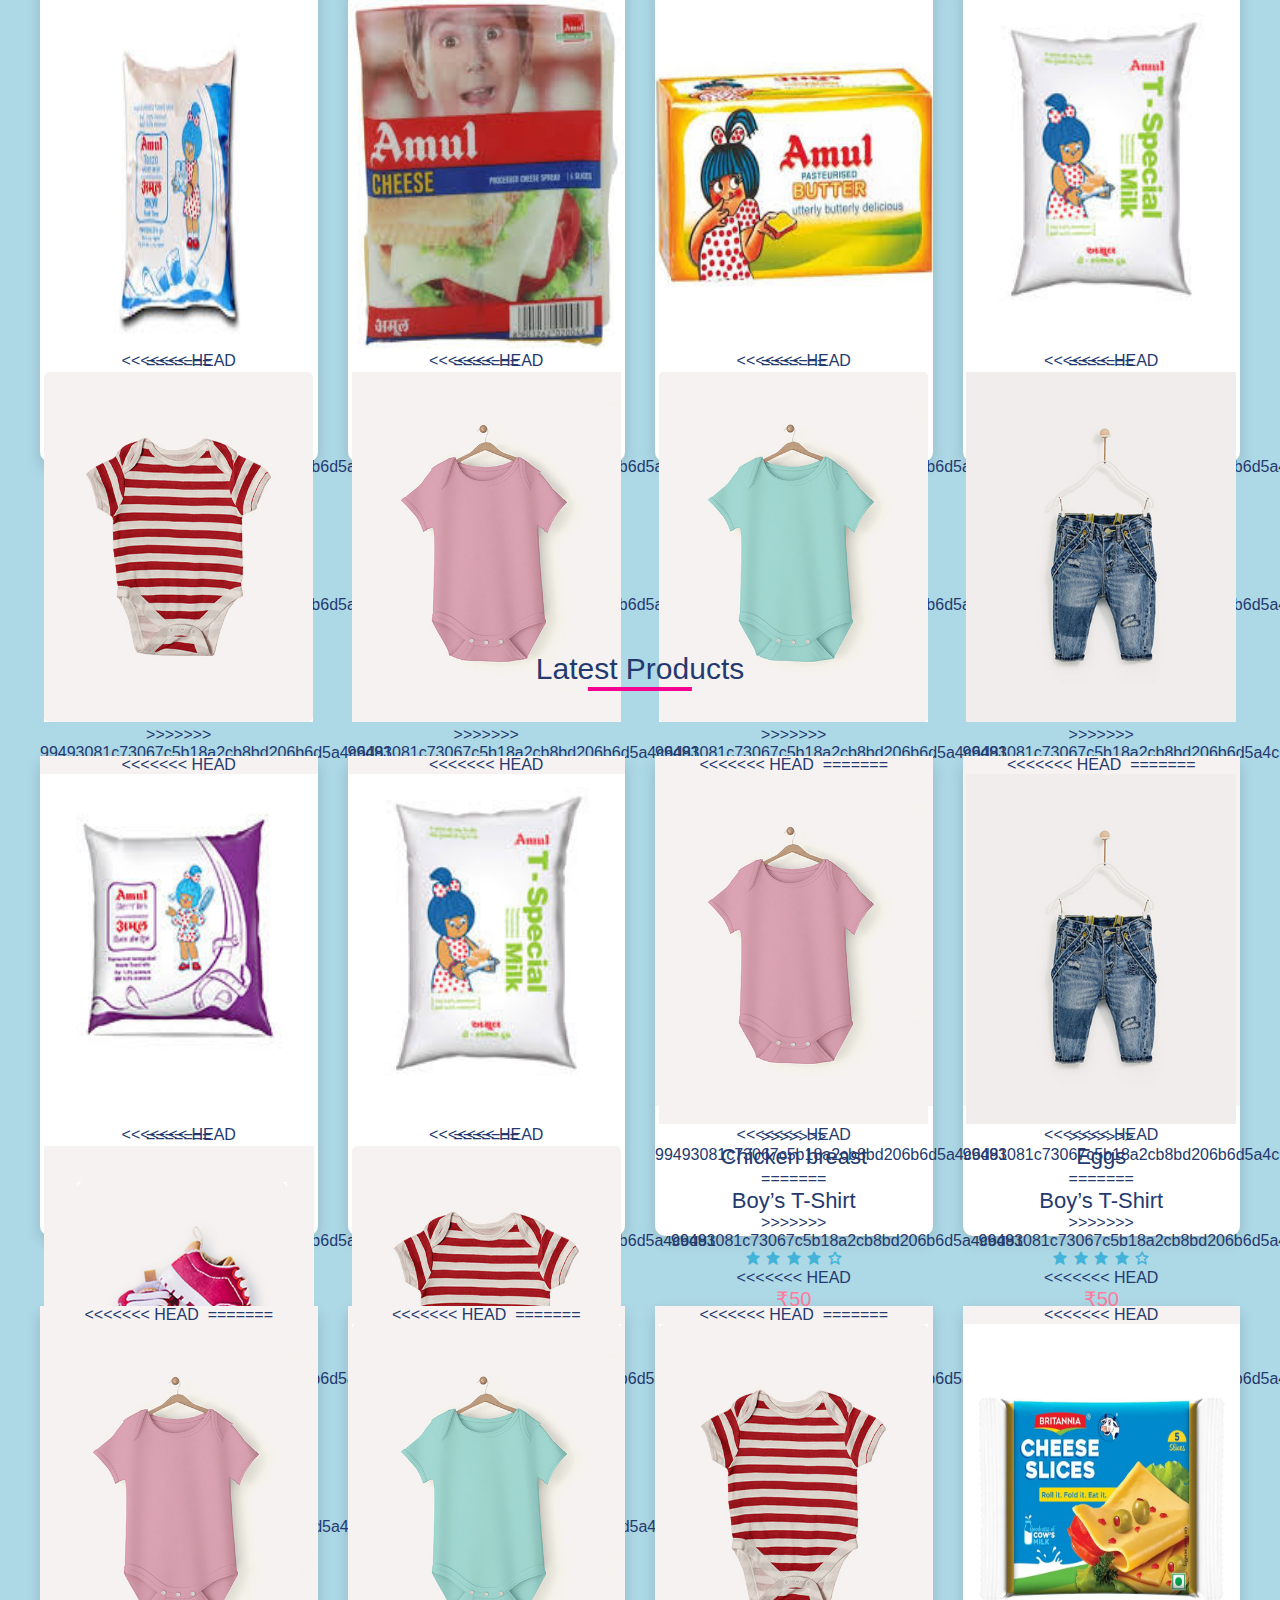
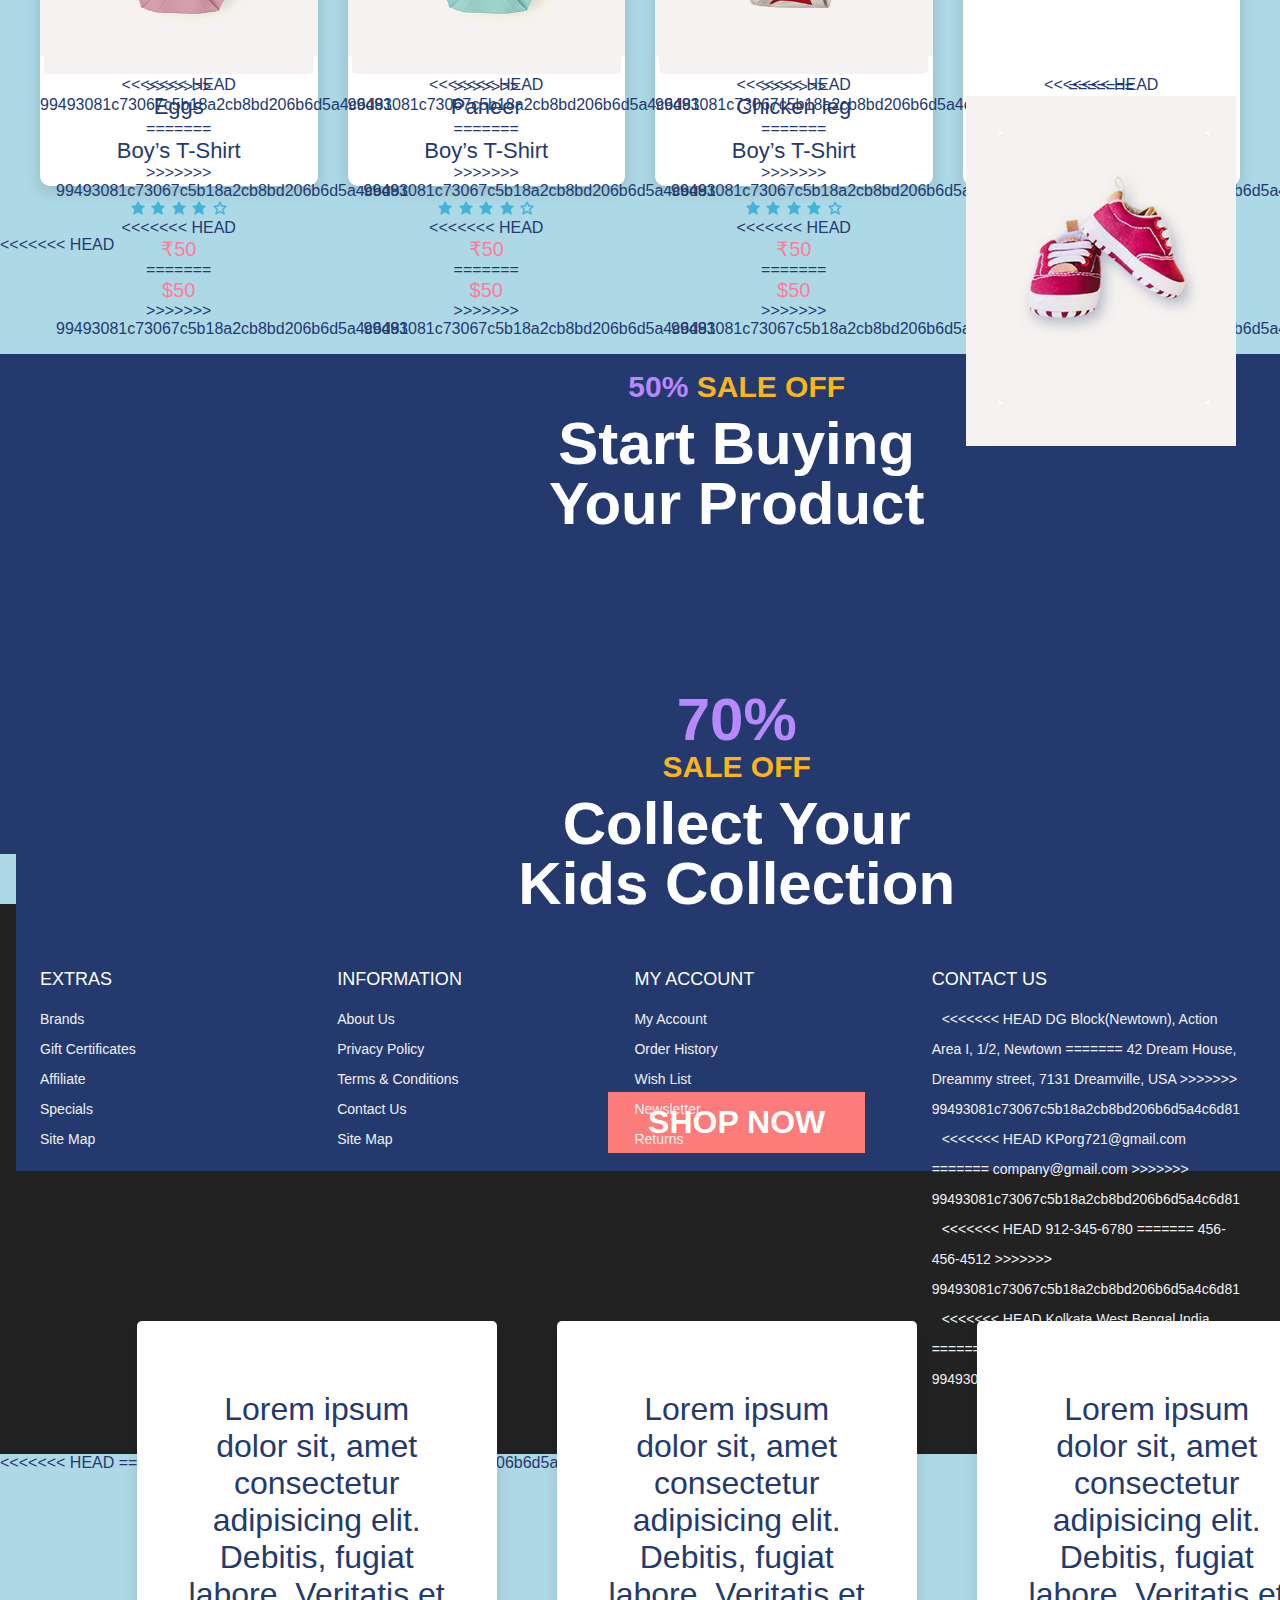
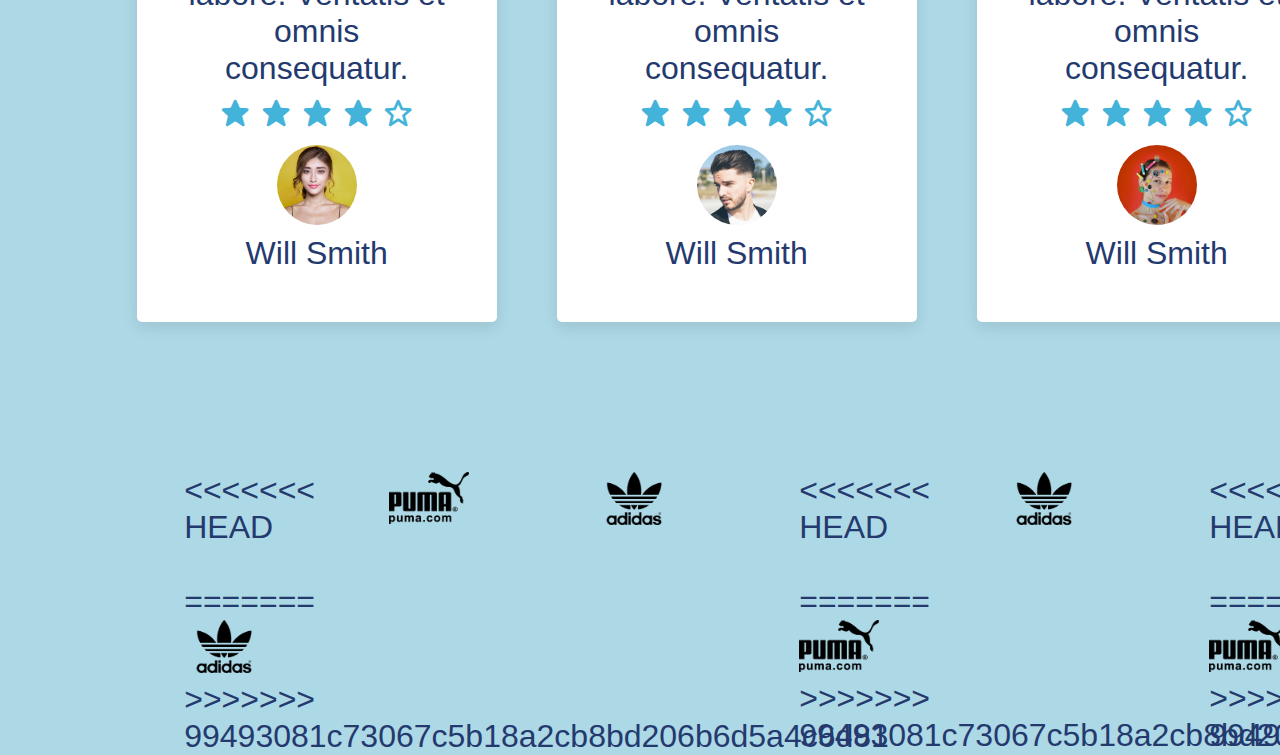
==== commit 48a42d16: "Merge branch 'main' of https://github.com/Priya96-sketch/Makeathon_Project into main" ====
--- a/index.html
+++ b/index.html
@@ -11,7 +11,11 @@
 
   <!-- Custom StyleSheet -->
   <link rel="stylesheet" href="./css/styles.css" />
+<<<<<<< HEAD
   <title>K P Mart</title>
+=======
+  <title>KP Mart</title>
+>>>>>>> 99493081c73067c5b18a2cb8bd206b6d5a4c6d81
 </head>
 
 <body>
@@ -21,7 +25,11 @@
     <nav class="nav">
       <div class="navigation container">
         <div class="logo">
+<<<<<<< HEAD
           <h1>K P Mart</h1>
+=======
+          <h1>KP Mart</h1>
+>>>>>>> 99493081c73067c5b18a2cb8bd206b6d5a4c6d81
         </div>
 
         <div class="menu">
@@ -42,10 +50,20 @@
               <a href="product.html" class="nav-link">Products</a>
             </li>
             <li class="nav-item">
+<<<<<<< HEAD
               <a href="#account.html" class="nav-link scroll-link">Account</a>
             </li>
             <li class="nav-item">
               <a href="#pay.html" class="nav-link scroll-link">Payment</a>
+=======
+              <a href="#about" class="nav-link scroll-link">About</a>
+            </li>
+            <li class="nav-item">
+              <a href="#contact" class="nav-link scroll-link">Contact</a>
+            </li>
+            <li class="nav-item">
+              <a href="#account" class="nav-link scroll-link">Account</a>
+>>>>>>> 99493081c73067c5b18a2cb8bd206b6d5a4c6d81
             </li>
             <li class="nav-item">
               <a href="cart.html" class="nav-link icon"><i class="bx bx-shopping-bag"></i></a>
@@ -130,7 +148,11 @@
       <div class="product-center container">
         <div class="product">
           <div class="product-header">
+<<<<<<< HEAD
             <img src="./images/product 1.jpg" alt="">
+=======
+            <img src="./images/pic2.jpg" alt="">
+>>>>>>> 99493081c73067c5b18a2cb8bd206b6d5a4c6d81
             <ul class="icons">
               <span><i class="bx bx-heart"></i></span>
               <span><i class="bx bx-shopping-bag"></i></span>
@@ -139,7 +161,11 @@
           </div>
           <div class="product-footer">
             <a href="#">
+<<<<<<< HEAD
               <h3>Amul Tazaa</h3>
+=======
+              <h3>Boy’s T-Shirt</h3>
+>>>>>>> 99493081c73067c5b18a2cb8bd206b6d5a4c6d81
             </a>
             <div class="rating">
               <i class="bx bxs-star"></i>
@@ -148,71 +174,111 @@
               <i class="bx bxs-star"></i>
               <i class="bx bx-star"></i>
             </div>
+<<<<<<< HEAD
             <h4 class="price">₹ 50</h4>
-          </div>
-        </div>
-        <div class="product">
-          <div class="product-header">
+=======
+            <h4 class="price">$50</h4>
+>>>>>>> 99493081c73067c5b18a2cb8bd206b6d5a4c6d81
+          </div>
+        </div>
+        <div class="product">
+          <div class="product-header">
+<<<<<<< HEAD
             <img src="./images/cheese.jpg" alt="">
-            <ul class="icons">
-              <span><i class="bx bx-heart"></i></span>
-              <span><i class="bx bx-shopping-bag"></i></span>
-              <span><i class="bx bx-search"></i></span>
-            </ul>
-          </div>
-          <div class="product-footer">
+=======
+            <img src="./images/pic1.jpg" alt="">
+>>>>>>> 99493081c73067c5b18a2cb8bd206b6d5a4c6d81
+            <ul class="icons">
+              <span><i class="bx bx-heart"></i></span>
+              <span><i class="bx bx-shopping-bag"></i></span>
+              <span><i class="bx bx-search"></i></span>
+            </ul>
+          </div>
+          <div class="product-footer">
+<<<<<<< HEAD
             <a href="#"><h3>Amul Cheese</h3></a>
-            <div class="rating">
-              <i class="bx bxs-star"></i>
-              <i class="bx bxs-star"></i>
-              <i class="bx bxs-star"></i>
-              <i class="bx bxs-star"></i>
-              <i class="bx bx-star"></i>
-            </div>
-            <h4 class="price">₹50</h4>
-          </div>
-        </div>
-        <div class="product">
-          <div class="product-header">
+=======
+            <a href="#"><h3>Boy’s T-Shirt</h3></a>
+>>>>>>> 99493081c73067c5b18a2cb8bd206b6d5a4c6d81
+            <div class="rating">
+              <i class="bx bxs-star"></i>
+              <i class="bx bxs-star"></i>
+              <i class="bx bxs-star"></i>
+              <i class="bx bxs-star"></i>
+              <i class="bx bx-star"></i>
+            </div>
+<<<<<<< HEAD
+            <h4 class="price">₹50</h4>
+=======
+            <h4 class="price">$50</h4>
+>>>>>>> 99493081c73067c5b18a2cb8bd206b6d5a4c6d81
+          </div>
+        </div>
+        <div class="product">
+          <div class="product-header">
+<<<<<<< HEAD
             <img src="./images/butter.jpg" alt="">
-            <ul class="icons">
-              <span><i class="bx bx-heart"></i></span>
-              <span><i class="bx bx-shopping-bag"></i></span>
-              <span><i class="bx bx-search"></i></span>
-            </ul>
-          </div>
-          <div class="product-footer">
+=======
+            <img src="./images/pic3.jpg" alt="">
+>>>>>>> 99493081c73067c5b18a2cb8bd206b6d5a4c6d81
+            <ul class="icons">
+              <span><i class="bx bx-heart"></i></span>
+              <span><i class="bx bx-shopping-bag"></i></span>
+              <span><i class="bx bx-search"></i></span>
+            </ul>
+          </div>
+          <div class="product-footer">
+<<<<<<< HEAD
             <a href="#"><h3>Amul Butter</h3></a>
-            <div class="rating">
-              <i class="bx bxs-star"></i>
-              <i class="bx bxs-star"></i>
-              <i class="bx bxs-star"></i>
-              <i class="bx bxs-star"></i>
-              <i class="bx bx-star"></i>
-            </div>
-            <h4 class="price">₹50</h4>
-          </div>
-        </div>
-        <div class="product">
-          <div class="product-header">
+=======
+            <a href="#"><h3>Boy’s T-Shirt</h3></a>
+>>>>>>> 99493081c73067c5b18a2cb8bd206b6d5a4c6d81
+            <div class="rating">
+              <i class="bx bxs-star"></i>
+              <i class="bx bxs-star"></i>
+              <i class="bx bxs-star"></i>
+              <i class="bx bxs-star"></i>
+              <i class="bx bx-star"></i>
+            </div>
+<<<<<<< HEAD
+            <h4 class="price">₹50</h4>
+=======
+            <h4 class="price">$50</h4>
+>>>>>>> 99493081c73067c5b18a2cb8bd206b6d5a4c6d81
+          </div>
+        </div>
+        <div class="product">
+          <div class="product-header">
+<<<<<<< HEAD
             <img src="./images/pro3.jpg" alt="">
-
-            <ul class="icons">
-              <span><i class="bx bx-heart"></i></span>
-              <span><i class="bx bx-shopping-bag"></i></span>
-              <span><i class="bx bx-search"></i></span>
-            </ul>
-          </div>
-          <div class="product-footer">
+=======
+            <img src="./images/pic4.jpg" alt="">
+>>>>>>> 99493081c73067c5b18a2cb8bd206b6d5a4c6d81
+
+            <ul class="icons">
+              <span><i class="bx bx-heart"></i></span>
+              <span><i class="bx bx-shopping-bag"></i></span>
+              <span><i class="bx bx-search"></i></span>
+            </ul>
+          </div>
+          <div class="product-footer">
+<<<<<<< HEAD
             <a href="#"><h3>Amul Tea Special</h3></a>
-            <div class="rating">
-              <i class="bx bxs-star"></i>
-              <i class="bx bxs-star"></i>
-              <i class="bx bxs-star"></i>
-              <i class="bx bxs-star"></i>
-              <i class="bx bx-star"></i>
-            </div>
-            <h4 class="price">₹50</h4>
+=======
+            <a href="#"><h3>Boy’s T-Shirt</h3></a>
+>>>>>>> 99493081c73067c5b18a2cb8bd206b6d5a4c6d81
+            <div class="rating">
+              <i class="bx bxs-star"></i>
+              <i class="bx bxs-star"></i>
+              <i class="bx bxs-star"></i>
+              <i class="bx bxs-star"></i>
+              <i class="bx bx-star"></i>
+            </div>
+<<<<<<< HEAD
+            <h4 class="price">₹50</h4>
+=======
+            <h4 class="price">$50</h4>
+>>>>>>> 99493081c73067c5b18a2cb8bd206b6d5a4c6d81
           </div>
         </div>
       </div>
@@ -227,184 +293,281 @@
       <div class="product-center container">
         <div class="product">
           <div class="product-header">
+<<<<<<< HEAD
             <img src="./images/pro4.jpg" alt="">
-
-            <ul class="icons">
-              <span><i class="bx bx-heart"></i></span>
-              <span><i class="bx bx-shopping-bag"></i></span>
-              <span><i class="bx bx-search"></i></span>
-            </ul>
-          </div>
-          <div class="product-footer">
+=======
+            <img src="./images/pic5.jpg" alt="">
+>>>>>>> 99493081c73067c5b18a2cb8bd206b6d5a4c6d81
+
+            <ul class="icons">
+              <span><i class="bx bx-heart"></i></span>
+              <span><i class="bx bx-shopping-bag"></i></span>
+              <span><i class="bx bx-search"></i></span>
+            </ul>
+          </div>
+          <div class="product-footer">
+<<<<<<< HEAD
             <a href="#"><h3>Milk</h3></a>
-            <div class="rating">
-              <i class="bx bxs-star"></i>
-              <i class="bx bxs-star"></i>
-              <i class="bx bxs-star"></i>
-              <i class="bx bxs-star"></i>
-              <i class="bx bx-star"></i>
-            </div>
-            <h4 class="price">₹50</h4>
-          </div>
-        </div>
-        <div class="product">
-          <div class="product-header">
+=======
+            <a href="#"><h3>Boy’s T-Shirt</h3></a>
+>>>>>>> 99493081c73067c5b18a2cb8bd206b6d5a4c6d81
+            <div class="rating">
+              <i class="bx bxs-star"></i>
+              <i class="bx bxs-star"></i>
+              <i class="bx bxs-star"></i>
+              <i class="bx bxs-star"></i>
+              <i class="bx bx-star"></i>
+            </div>
+<<<<<<< HEAD
+            <h4 class="price">₹50</h4>
+=======
+            <h4 class="price">$50</h4>
+>>>>>>> 99493081c73067c5b18a2cb8bd206b6d5a4c6d81
+          </div>
+        </div>
+        <div class="product">
+          <div class="product-header">
+<<<<<<< HEAD
             <img src="./images/pro3.jpg" alt="">
-
-            <ul class="icons">
-              <span><i class="bx bx-heart"></i></span>
-              <span><i class="bx bx-shopping-bag"></i></span>
-              <span><i class="bx bx-search"></i></span>
-            </ul>
-          </div>
-          <div class="product-footer">
+=======
+            <img src="./images/pic2.jpg" alt="">
+>>>>>>> 99493081c73067c5b18a2cb8bd206b6d5a4c6d81
+
+            <ul class="icons">
+              <span><i class="bx bx-heart"></i></span>
+              <span><i class="bx bx-shopping-bag"></i></span>
+              <span><i class="bx bx-search"></i></span>
+            </ul>
+          </div>
+          <div class="product-footer">
+<<<<<<< HEAD
             <a href="#"><h3>Tea Speacial Milk</h3></a>
-            <div class="rating">
-              <i class="bx bxs-star"></i>
-              <i class="bx bxs-star"></i>
-              <i class="bx bxs-star"></i>
-              <i class="bx bxs-star"></i>
-              <i class="bx bx-star"></i>
-            </div>
-            <h4 class="price">₹50</h4>
-          </div>
-        </div>
-        <div class="product">
-          <div class="product-header">
+=======
+            <a href="#"><h3>Boy’s T-Shirt</h3></a>
+>>>>>>> 99493081c73067c5b18a2cb8bd206b6d5a4c6d81
+            <div class="rating">
+              <i class="bx bxs-star"></i>
+              <i class="bx bxs-star"></i>
+              <i class="bx bxs-star"></i>
+              <i class="bx bxs-star"></i>
+              <i class="bx bx-star"></i>
+            </div>
+<<<<<<< HEAD
+            <h4 class="price">₹50</h4>
+=======
+            <h4 class="price">$50</h4>
+>>>>>>> 99493081c73067c5b18a2cb8bd206b6d5a4c6d81
+          </div>
+        </div>
+        <div class="product">
+          <div class="product-header">
+<<<<<<< HEAD
             <img src="./images/chi.jpeg" alt="">
-
-            <ul class="icons">
-              <span><i class="bx bx-heart"></i></span>
-              <span><i class="bx bx-shopping-bag"></i></span>
-              <span><i class="bx bx-search"></i></span>
-            </ul>
-          </div>
-          <div class="product-footer">
+=======
+            <img src="./images/pic1.jpg" alt="">
+>>>>>>> 99493081c73067c5b18a2cb8bd206b6d5a4c6d81
+
+            <ul class="icons">
+              <span><i class="bx bx-heart"></i></span>
+              <span><i class="bx bx-shopping-bag"></i></span>
+              <span><i class="bx bx-search"></i></span>
+            </ul>
+          </div>
+          <div class="product-footer">
+<<<<<<< HEAD
             <a href="#"><h3>Chicken breast</h3></a>
-            <div class="rating">
-              <i class="bx bxs-star"></i>
-              <i class="bx bxs-star"></i>
-              <i class="bx bxs-star"></i>
-              <i class="bx bxs-star"></i>
-              <i class="bx bx-star"></i>
-            </div>
-            <h4 class="price">₹50</h4>
-          </div>
-        </div>
-        <div class="product">
-          <div class="product-header">
+=======
+            <a href="#"><h3>Boy’s T-Shirt</h3></a>
+>>>>>>> 99493081c73067c5b18a2cb8bd206b6d5a4c6d81
+            <div class="rating">
+              <i class="bx bxs-star"></i>
+              <i class="bx bxs-star"></i>
+              <i class="bx bxs-star"></i>
+              <i class="bx bxs-star"></i>
+              <i class="bx bx-star"></i>
+            </div>
+<<<<<<< HEAD
+            <h4 class="price">₹50</h4>
+=======
+            <h4 class="price">$50</h4>
+>>>>>>> 99493081c73067c5b18a2cb8bd206b6d5a4c6d81
+          </div>
+        </div>
+        <div class="product">
+          <div class="product-header">
+<<<<<<< HEAD
             <img src="./images/egg1.jpg" alt="">
-
-            <ul class="icons">
-              <span><i class="bx bx-heart"></i></span>
-              <span><i class="bx bx-shopping-bag"></i></span>
-              <span><i class="bx bx-search"></i></span>
-            </ul>
-          </div>
-          <div class="product-footer">
+=======
+            <img src="./images/pic4.jpg" alt="">
+>>>>>>> 99493081c73067c5b18a2cb8bd206b6d5a4c6d81
+
+            <ul class="icons">
+              <span><i class="bx bx-heart"></i></span>
+              <span><i class="bx bx-shopping-bag"></i></span>
+              <span><i class="bx bx-search"></i></span>
+            </ul>
+          </div>
+          <div class="product-footer">
+<<<<<<< HEAD
             <a href="#"><h3>Eggs</h3></a>
-            <div class="rating">
-              <i class="bx bxs-star"></i>
-              <i class="bx bxs-star"></i>
-              <i class="bx bxs-star"></i>
-              <i class="bx bxs-star"></i>
-              <i class="bx bx-star"></i>
-            </div>
-            <h4 class="price">₹50</h4>
-          </div>
-        </div>
-        <div class="product">
-          <div class="product-header">
+=======
+            <a href="#"><h3>Boy’s T-Shirt</h3></a>
+>>>>>>> 99493081c73067c5b18a2cb8bd206b6d5a4c6d81
+            <div class="rating">
+              <i class="bx bxs-star"></i>
+              <i class="bx bxs-star"></i>
+              <i class="bx bxs-star"></i>
+              <i class="bx bxs-star"></i>
+              <i class="bx bx-star"></i>
+            </div>
+<<<<<<< HEAD
+            <h4 class="price">₹50</h4>
+=======
+            <h4 class="price">$50</h4>
+>>>>>>> 99493081c73067c5b18a2cb8bd206b6d5a4c6d81
+          </div>
+        </div>
+        <div class="product">
+          <div class="product-header">
+<<<<<<< HEAD
             <img src="images/egg2.jpg" alt="">
-
-            <ul class="icons">
-              <span><i class="bx bx-heart"></i></span>
-              <span><i class="bx bx-shopping-bag"></i></span>
-              <span><i class="bx bx-search"></i></span>
-            </ul>
-          </div>
-          <div class="product-footer">
+=======
+            <img src="./images/pic1.jpg" alt="">
+>>>>>>> 99493081c73067c5b18a2cb8bd206b6d5a4c6d81
+
+            <ul class="icons">
+              <span><i class="bx bx-heart"></i></span>
+              <span><i class="bx bx-shopping-bag"></i></span>
+              <span><i class="bx bx-search"></i></span>
+            </ul>
+          </div>
+          <div class="product-footer">
+<<<<<<< HEAD
             <a href="#"><h3>Eggs</h3></a>
-            <div class="rating">
-              <i class="bx bxs-star"></i>
-              <i class="bx bxs-star"></i>
-              <i class="bx bxs-star"></i>
-              <i class="bx bxs-star"></i>
-              <i class="bx bx-star"></i>
-            </div>
-            <h4 class="price">₹50</h4>
-          </div>
-        </div>
-        <div class="product">
-          <div class="product-header">
+=======
+            <a href="#"><h3>Boy’s T-Shirt</h3></a>
+>>>>>>> 99493081c73067c5b18a2cb8bd206b6d5a4c6d81
+            <div class="rating">
+              <i class="bx bxs-star"></i>
+              <i class="bx bxs-star"></i>
+              <i class="bx bxs-star"></i>
+              <i class="bx bxs-star"></i>
+              <i class="bx bx-star"></i>
+            </div>
+<<<<<<< HEAD
+            <h4 class="price">₹50</h4>
+=======
+            <h4 class="price">$50</h4>
+>>>>>>> 99493081c73067c5b18a2cb8bd206b6d5a4c6d81
+          </div>
+        </div>
+        <div class="product">
+          <div class="product-header">
+<<<<<<< HEAD
             <img src="./images/pan.jpg" alt="">
-
-            <ul class="icons">
-              <span><i class="bx bx-heart"></i></span>
-              <span><i class="bx bx-shopping-bag"></i></span>
-              <span><i class="bx bx-search"></i></span>
-            </ul>
-          </div>
-          <div class="product-footer">
+=======
+            <img src="./images/pic3.jpg" alt="">
+>>>>>>> 99493081c73067c5b18a2cb8bd206b6d5a4c6d81
+
+            <ul class="icons">
+              <span><i class="bx bx-heart"></i></span>
+              <span><i class="bx bx-shopping-bag"></i></span>
+              <span><i class="bx bx-search"></i></span>
+            </ul>
+          </div>
+          <div class="product-footer">
+<<<<<<< HEAD
             <a href="#"><h3>Paneer</h3></a>
-            <div class="rating">
-              <i class="bx bxs-star"></i>
-              <i class="bx bxs-star"></i>
-              <i class="bx bxs-star"></i>
-              <i class="bx bxs-star"></i>
-              <i class="bx bx-star"></i>
-            </div>
-            <h4 class="price">₹50</h4>
-          </div>
-        </div>
-        <div class="product">
-          <div class="product-header">
+=======
+            <a href="#"><h3>Boy’s T-Shirt</h3></a>
+>>>>>>> 99493081c73067c5b18a2cb8bd206b6d5a4c6d81
+            <div class="rating">
+              <i class="bx bxs-star"></i>
+              <i class="bx bxs-star"></i>
+              <i class="bx bxs-star"></i>
+              <i class="bx bxs-star"></i>
+              <i class="bx bx-star"></i>
+            </div>
+<<<<<<< HEAD
+            <h4 class="price">₹50</h4>
+=======
+            <h4 class="price">$50</h4>
+>>>>>>> 99493081c73067c5b18a2cb8bd206b6d5a4c6d81
+          </div>
+        </div>
+        <div class="product">
+          <div class="product-header">
+<<<<<<< HEAD
             <img src="./images/chi4.jpg" alt="">
-
-            <ul class="icons">
-              <span><i class="bx bx-heart"></i></span>
-              <span><i class="bx bx-shopping-bag"></i></span>
-              <span><i class="bx bx-search"></i></span>
-            </ul>
-          </div>
-          <div class="product-footer">
+=======
+            <img src="./images/pic2.jpg" alt="">
+>>>>>>> 99493081c73067c5b18a2cb8bd206b6d5a4c6d81
+
+            <ul class="icons">
+              <span><i class="bx bx-heart"></i></span>
+              <span><i class="bx bx-shopping-bag"></i></span>
+              <span><i class="bx bx-search"></i></span>
+            </ul>
+          </div>
+          <div class="product-footer">
+<<<<<<< HEAD
             <a href="#"><h3>Chicken leg</h3></a>
-            <div class="rating">
-              <i class="bx bxs-star"></i>
-              <i class="bx bxs-star"></i>
-              <i class="bx bxs-star"></i>
-              <i class="bx bxs-star"></i>
-              <i class="bx bx-star"></i>
-            </div>
-            <h4 class="price">₹50</h4>
-          </div>
-        </div>
-        <div class="product">
-          <div class="product-header">
+=======
+            <a href="#"><h3>Boy’s T-Shirt</h3></a>
+>>>>>>> 99493081c73067c5b18a2cb8bd206b6d5a4c6d81
+            <div class="rating">
+              <i class="bx bxs-star"></i>
+              <i class="bx bxs-star"></i>
+              <i class="bx bxs-star"></i>
+              <i class="bx bxs-star"></i>
+              <i class="bx bx-star"></i>
+            </div>
+<<<<<<< HEAD
+            <h4 class="price">₹50</h4>
+=======
+            <h4 class="price">$50</h4>
+>>>>>>> 99493081c73067c5b18a2cb8bd206b6d5a4c6d81
+          </div>
+        </div>
+        <div class="product">
+          <div class="product-header">
+<<<<<<< HEAD
             <img src="./images/cheese1.webp" alt="">
-
-            <ul class="icons">
-              <span><i class="bx bx-heart"></i></span>
-              <span><i class="bx bx-shopping-bag"></i></span>
-              <span><i class="bx bx-search"></i></span>
-            </ul>
-          </div>
-          <div class="product-footer">
+=======
+            <img src="./images/pic5.jpg" alt="">
+>>>>>>> 99493081c73067c5b18a2cb8bd206b6d5a4c6d81
+
+            <ul class="icons">
+              <span><i class="bx bx-heart"></i></span>
+              <span><i class="bx bx-shopping-bag"></i></span>
+              <span><i class="bx bx-search"></i></span>
+            </ul>
+          </div>
+          <div class="product-footer">
+<<<<<<< HEAD
             <a href="#"><h3>Britannia Cheese</h3></a>
-            <div class="rating">
-              <i class="bx bxs-star"></i>
-              <i class="bx bxs-star"></i>
-              <i class="bx bxs-star"></i>
-              <i class="bx bxs-star"></i>
-              <i class="bx bx-star"></i>
-            </div>
-            <h4 class="price">₹50</h4>
+=======
+            <a href="#"><h3>Boy’s T-Shirt</h3></a>
+>>>>>>> 99493081c73067c5b18a2cb8bd206b6d5a4c6d81
+            <div class="rating">
+              <i class="bx bxs-star"></i>
+              <i class="bx bxs-star"></i>
+              <i class="bx bxs-star"></i>
+              <i class="bx bxs-star"></i>
+              <i class="bx bx-star"></i>
+            </div>
+<<<<<<< HEAD
+            <h4 class="price">₹50</h4>
+=======
+            <h4 class="price">$50</h4>
+>>>>>>> 99493081c73067c5b18a2cb8bd206b6d5a4c6d81
           </div>
         </div>
       </div>
     </section>
 
     <!-- Product Banner -->
+<<<<<<< HEAD
         <section class="section">
       <div class="product-banner">
         <div class="left">
@@ -416,6 +579,19 @@
             <h1>
               <span>Start Buying</span>
               <span>Your Product</span>
+=======
+    <section class="section">
+      <div class="product-banner">
+        <div class="left">
+          <img src="./images/test.jpg" alt="" />
+        </div>
+        <div class="right">
+          <div class="content">
+            <h2><span class="discount">70% </span> SALE OFF</h2>
+            <h1>
+              <span>Collect Your</span>
+              <span>Kids Collection</span>
+>>>>>>> 99493081c73067c5b18a2cb8bd206b6d5a4c6d81
             </h1>
             <a class="btn" href="#">shop now</a>
           </div>
@@ -487,7 +663,11 @@
     <section class="section">
       <div class="brands-center container">
         <div class="brand">
+<<<<<<< HEAD
           <img src="./images/brand.png" alt="" />
+=======
+          <img src="./images/brand1.png" alt="" />
+>>>>>>> 99493081c73067c5b18a2cb8bd206b6d5a4c6d81
         </div>
         <div class="brand">
           <img src="./images/brand2.png" alt="" />
@@ -496,13 +676,21 @@
           <img src="./images/brand1.png" alt="" />
         </div>
         <div class="brand">
+<<<<<<< HEAD
           <img src="./images/brand 3.png" alt="" />
+=======
+          <img src="./images/brand2.png" alt="" />
+>>>>>>> 99493081c73067c5b18a2cb8bd206b6d5a4c6d81
         </div>
         <div class="brand">
           <img src="./images/brand1.png" alt="" />
         </div>
         <div class="brand">
+<<<<<<< HEAD
           <img src="./images/brand4.jpg" alt="" />
+=======
+          <img src="./images/brand2.png" alt="" />
+>>>>>>> 99493081c73067c5b18a2cb8bd206b6d5a4c6d81
         </div>
       </div>
     </section>
@@ -542,25 +730,41 @@
             <span>
               <i class="fas fa-map-marker-alt"></i>
             </span>
+<<<<<<< HEAD
             DG Block(Newtown), Action Area I, 1/2, Newtown
+=======
+            42 Dream House, Dreammy street, 7131 Dreamville, USA
+>>>>>>> 99493081c73067c5b18a2cb8bd206b6d5a4c6d81
           </div>
           <div>
             <span>
               <i class="far fa-envelope"></i>
             </span>
+<<<<<<< HEAD
             KPorg721@gmail.com
+=======
+            company@gmail.com
+>>>>>>> 99493081c73067c5b18a2cb8bd206b6d5a4c6d81
           </div>
           <div>
             <span>
               <i class="fas fa-phone"></i>
             </span>
+<<<<<<< HEAD
             912-345-6780
+=======
+            456-456-4512
+>>>>>>> 99493081c73067c5b18a2cb8bd206b6d5a4c6d81
           </div>
           <div>
             <span>
               <i class="far fa-paper-plane"></i>
             </span>
+<<<<<<< HEAD
             Kolkata,West Bengal,India
+=======
+            Dream City, USA
+>>>>>>> 99493081c73067c5b18a2cb8bd206b6d5a4c6d81
           </div>
         </div>
       </div>
@@ -574,4 +778,8 @@
   <!-- Custom Script -->
   <script src="./js/index.js"></script>
 </body>
+<<<<<<< HEAD
+=======
+
+>>>>>>> 99493081c73067c5b18a2cb8bd206b6d5a4c6d81
 </html>
